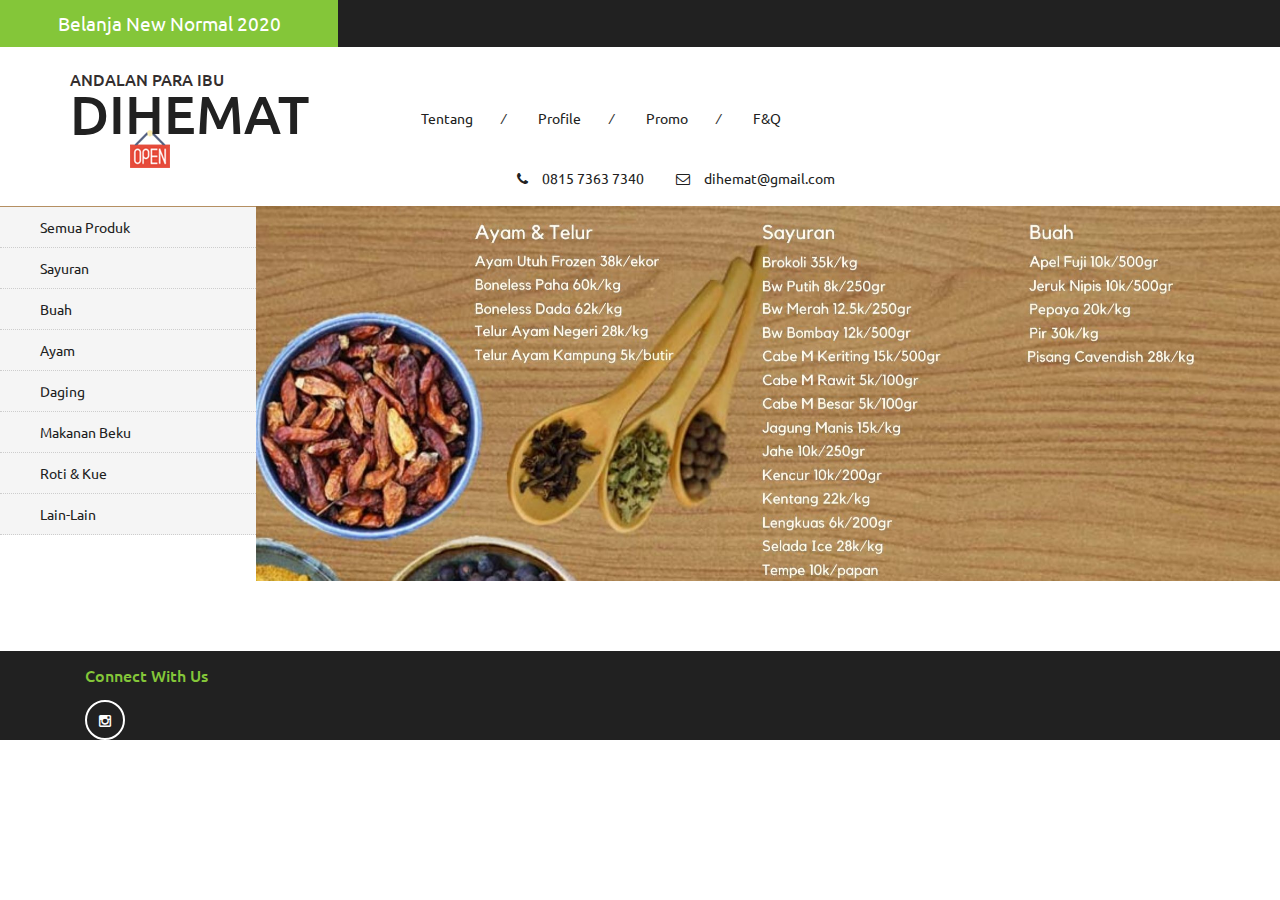
==== index.html @ ff2eb71a "master new" ====
<!--
author: W3layouts
author URL: http://w3layouts.com
License: Creative Commons Attribution 3.0 Unported
License URL: http://creativecommons.org/licenses/by/3.0/
-->
<!DOCTYPE html>
<html>
<head>
<title>Grocery Store a Ecommerce Online Shopping Category Flat Bootstrap Responsive Website Template | Home :: w3layouts</title>
<!-- for-mobile-apps -->
<meta name="viewport" content="width=device-width, initial-scale=1">
<meta http-equiv="Content-Type" content="text/html; charset=utf-8" />
<meta name="keywords" content="Grocery Store Responsive web template, Bootstrap Web Templates, Flat Web Templates, Android Compatible web template, 
Smartphone Compatible web template, free webdesigns for Nokia, Samsung, LG, SonyEricsson, Motorola web design" />
<script type="application/x-javascript"> addEventListener("load", function() { setTimeout(hideURLbar, 0); }, false);
		function hideURLbar(){ window.scrollTo(0,1); } </script>
<!-- //for-mobile-apps -->
<link href="css/bootstrap.css" rel="stylesheet" type="text/css" media="all" />
<link href="css/style.css" rel="stylesheet" type="text/css" media="all" />
<!-- font-awesome icons -->
<link href="css/font-awesome.css" rel="stylesheet" type="text/css" media="all" /> 
<!-- //font-awesome icons -->
<!-- js -->
<script src="js/jquery-1.11.1.min.js"></script>
<!-- //js -->
<link href='//fonts.googleapis.com/css?family=Ubuntu:400,300,300italic,400italic,500,500italic,700,700italic' rel='stylesheet' type='text/css'>
<link href='//fonts.googleapis.com/css?family=Open+Sans:400,300,300italic,400italic,600,600italic,700,700italic,800,800italic' rel='stylesheet' type='text/css'>
<!-- start-smoth-scrolling -->
<script type="text/javascript" src="js/move-top.js"></script>
<script type="text/javascript" src="js/easing.js"></script>
<script type="text/javascript">
	jQuery(document).ready(function($) {
		$(".scroll").click(function(event){		
			event.preventDefault();
			$('html,body').animate({scrollTop:$(this.hash).offset().top},1000);
		});
	});
</script>
<!-- start-smoth-scrolling -->
</head>
	
<body>
<!-- header -->
	<div class="agileits_header">
		<div class="w3l_offers">
			<a >Belanja New Normal 2020</a>
		</div>
		<div class="clearfix"> </div>
	</div>
<!-- script-for sticky-nav -->
	<script>
	$(document).ready(function() {
		 var navoffeset=$(".agileits_header").offset().top;
		 $(window).scroll(function(){
			var scrollpos=$(window).scrollTop(); 
			if(scrollpos >=navoffeset){
				$(".agileits_header").addClass("fixed");
			}else{
				$(".agileits_header").removeClass("fixed");
			}
		 });
		 
	});
	</script>
<!-- //script-for sticky-nav -->
	<div class="logo_products">
		<div class="container">
			<div class="w3ls_logo_products_left">
				<h1><a ><span>Andalan Para Ibu</span> DIHEMAT</a></h1>
			</div>
			<div class="w3ls_logo_products_left1">
				<ul class="special_items">
					<li><a href="tentang.html">Tentang</a><i>/</i></li>
					<li><a href="profile.html">Profile</a><i>/</i></li>
					<li><a href="promo.html">Promo</a><i>/</i></li>
					<li><a href="f&q.html">F&Q</a></li>
				</ul>
			</div>
			<div class="w3ls_logo_products_left1">
				<ul class="phone_email">
					<li><i class="fa fa-phone" aria-hidden="true"></i>0815 7363 7340</li>
					<li><i class="fa fa-envelope-o" aria-hidden="true"></i><a href="dihemat@gmail.com">dihemat@gmail.com</a></li>
				</ul>
			</div>
			<div class="clearfix"> </div>
		</div>
	</div>
<!-- //header -->
<!-- banner -->
	<div class="banner">
		<div class="w3l_banner_nav_left">
			<nav class="navbar nav_bottom">
			 <!-- Brand and toggle get grouped for better mobile display -->
			  <div class="navbar-header nav_2">
				  <button type="button" class="navbar-toggle collapsed navbar-toggle1" data-toggle="collapse" data-target="#bs-megadropdown-tabs">
					<span class="sr-only">Toggle navigation</span>
					<span class="icon-bar"></span>
					<span class="icon-bar"></span>
					<span class="icon-bar"></span>
				  </button>
			   </div> 
			   <!-- Collect the nav links, forms, and other content for toggling -->
				<div class="collapse navbar-collapse" id="bs-megadropdown-tabs">
					<ul class="nav navbar-nav nav_1">
						<li><a href="semuaProduk.html">Semua Produk</a></li>
						<li><a href="sayuran.html">Sayuran</a></li>
						<li><a href="buah.html">Buah</a></li>
						<li><a href="ayam.html">Ayam</a></li>
						<li><a href="daging.html">Daging</a></li>
						<li><a href="makananBeku.html">Makanan Beku</a></li>
						<li><a href="roti&Kue.html">Roti & Kue</a></li>
						<li><a href="lainLain.html">Lain-Lain</a></li>
					</ul>
				 </div><!-- /.navbar-collapse -->
			</nav>
		</div>
		<div class="w3l_banner_nav_right">
			<section class="slider">
				<div class="flexslider">
					<ul class="slides">
						<li>
							<div class="w3l_banner_nav_right_banner">
							</div>
						</li>
					</ul>
				</div>
			</section>
			<!-- flexSlider -->
				<link rel="stylesheet" href="css/flexslider.css" type="text/css" media="screen" property="" />
				<script defer src="js/jquery.flexslider.js"></script>
				<script type="text/javascript">
				$(window).load(function(){
				  $('.flexslider').flexslider({
					animation: "slide",
					start: function(slider){
					  $('body').removeClass('loading');
					}
				  });
				});
			  </script>
			<!-- //flexSlider -->
		</div>
		<div class="clearfix"></div>
	</div>
<!-- banner -->

<!-- top-brands -->

<!-- //top-brands -->
<!-- fresh-vegetables -->
	
<!-- //fresh-vegetables -->
<!-- newsletter -->

<!-- //newsletter -->
<!-- footer -->
	<div class="footer">
		<div class="container">
			<div class="agile_footer_grids">
				<div class="col-md-3 w3_footer_grid agile_footer_grids_w3_footer">
					<div class="w3_footer_grid_bottom">
						<h4>connect with us</h4>
						<ul class="agileits_social_icons">
							<li><a href="#" class="instagram"><i class="fa fa-instagram" aria-hidden="true"></i></a></li>
						</ul>
					</div>
				</div>
				<div class="clearfix"> </div>
			</div>
			<!-- <div class="wthree_footer_copy">
				<p>© 2016 Grocery Store. All rights reserved | Design by <a href="http://w3layouts.com/">W3layouts</a></p>
			</div> -->
		</div>
	</div>
<!-- //footer -->
<!-- Bootstrap Core JavaScript -->
<script src="js/bootstrap.min.js"></script>
<script>
$(document).ready(function(){
    $(".dropdown").hover(            
        function() {
            $('.dropdown-menu', this).stop( true, true ).slideDown("fast");
            $(this).toggleClass('open');        
        },
        function() {
            $('.dropdown-menu', this).stop( true, true ).slideUp("fast");
            $(this).toggleClass('open');       
        }
    );
});
</script>
<!-- here stars scrolling icon -->
	<script type="text/javascript">
		$(document).ready(function() {
			/*
				var defaults = {
				containerID: 'toTop', // fading element id
				containerHoverID: 'toTopHover', // fading element hover id
				scrollSpeed: 1200,
				easingType: 'linear' 
				};
			*/
								
			$().UItoTop({ easingType: 'easeOutQuart' });
								
			});
	</script>
<!-- //here ends scrolling icon -->
<script src="js/minicart.js"></script>
<script>
		paypal.minicart.render();

		paypal.minicart.cart.on('checkout', function (evt) {
			var items = this.items(),
				len = items.length,
				total = 0,
				i;

			// Count the number of each item in the cart
			for (i = 0; i < len; i++) {
				total += items[i].get('quantity');
			}

			if (total < 3) {
				alert('The minimum order quantity is 3. Please add more to your shopping cart before checking out');
				evt.preventDefault();
			}
		});

	</script>
</body>
</html>
---- css/style.css ----
/*--
Author: W3layouts
Author URL: http://w3layouts.com
License: Creative Commons Attribution 3.0 Unported
License URL: http://creativecommons.org/licenses/by/3.0/
--*/
html, body{
    font-size: 100%;
	font-family: 'Open Sans', sans-serif;
	background:#ffffff;
}
ul li,ol li{
	font-size:14px;
}
p{
	margin:0;
}
h1,h2,h3,h4,h5,h6,a{
	font-family:'Ubuntu', sans-serif !important;
	margin:0;
}
ul,label{
	margin:0;
	padding:0;
}
body a:hover{
	text-decoration:none;
}
/*-- header --*/
.fixed{
	position: fixed;
	top: 0;
	width: 100%;
	margin: 0 auto;
	left:0;
	z-index:9999;
}
span.glyphicon.glyphicon-shopping-cart.my-cart-icon.my-cart-icon-affix {
	position: relative !important;
}
.btn-danger {
    color: #fff;
    background-color: #FA1818;
    border-color: #FA1818;
}
.modal-dialog {
    width: 850px;
	margin:75px auto 30px;
}
.snipcart-thumb a {
    display: block;
    text-align: center;
}
.my-cart-icon-affix i {
    background: #84C639 !important;
}
.agile_top_brand_left_grid {
    position: relative;
    display: block;
}
i.badge.badge-notify.my-cart-badge {
    font-style: normal;
    background: #FA1818;
    font-size: 14px;
    position: absolute;
    top: -10px;
    right:-22px;
}
.product_list_header span {
    font-size: 1em;
    color: #fff;
	top: 1em;
}
input[type="submit"],#PPMiniCart .minicart-submit,.w3ls_vegetables ul li a,input[type="reset"],.agileinfo_mail_grid_left ul li a,.events_bottom_left2 ul li a,.w3ls_service_grids1_right a,ul.agileits_social_icons li a,.w3l_banner_nav_right_banner_pet a,.w3ls_w3l_banner_nav_right_grid_head_grid ul li a,.products-breadcrumb ul li a,.w3_footer_grid ul li a,.w3l_fresh_vegetables_grid ul li a,.wthree_footer_copy p a,.agile_top_brand_left_grid1 .button,.w3ls_logo_products_left1 ul.special_items li a,.w3ls_logo_products_left1 ul.phone_email li a{
	transition: .5s ease-in;
	-webkit-transition: .5s ease-in;
	-moz-transition: .5s ease-in;
	-o-transition: .5s ease-in;
	-ms-transition: .5s ease-in;
}
.agileits_header{
	background:#212121;
}
.w3l_offers{
	float:left;
}
.w3l_offers a{
	font-size: 1.2em;
    color: #fff;
    text-decoration: none;
    padding: .5em 3em;
    background: #84C639;
	display:block;
}
.w3l_search{
	float: left;
    width: 27%;
    margin:.1em 0 0em 10em;
}
.w3l_search input[type="text"]{
	outline: none;
    padding: 10px;
    color: #212121;
    font-size: 14px;
    width: 85%;
    background: #fff;
    border: 1px solid #999;
    float: left;
}
.w3l_search input[type="submit"]{
	outline: none;
    padding: 10px 0 9px;
    width: 15%;
    border: 1px solid;
    position: relative;
    background: url(../images/img-sp.png) no-repeat 14px 5px #FA1818;
}
.w3l_search input[type="submit"]:hover{
    background: url(../images/img-sp.png) no-repeat 14px 5px #84C639;
}
.w3l_header_right{
	float: left;
    padding-left: 10em;
}
.w3l_header_right ul li {
    list-style-type: none;
}
.w3l_header_right1{
	float:right;
}
.w3l_header_right1 h2 a{
	font-size: .74em;
    color: #fff;
    padding: .5em 1.5em;
    background: #FA1818;
    display: block;
	text-decoration:none;
}
ul.dropdown-menu.drp-mnu {
    right: 0;
    min-width: 130px;
    text-align: center;
    padding: 1.5em 0;
    margin: 0;
    left:auto;
}
ul.dropdown-menu.drp-mnu li:first-child{
	margin-bottom: .5em;
}
ul.dropdown-menu.drp-mnu li a {
    color: #999;
}
ul.dropdown-menu.drp-mnu li a i {
    padding-left: 1em;
}
.logo_products{
	padding:1.5em 0 1em;
}
.w3ls_logo_products_left{
	float:left;
	margin-right: 7em;
}
.w3ls_logo_products_left h1 a{
	font-size: 1.5em;
    color: #212121;
    text-decoration: none;
    text-transform: uppercase;
    display: block;
    background: url(../images/img-sp.png) no-repeat 54px 6px;
    line-height: 1;
    height: 97px;
}
.profile_details_drop a {
    display: block;
	padding-top:1em;
	font-size:1em;
	color:#fff;
}
.w3ls_logo_products_left h1 a span {
    font-size: .3em;
    display: block;
    color: #332e2e;
}
.w3ls_logo_products_left1{
	float: left;
	margin-top: 2.3em;
}
.w3ls_logo_products_left1 ul.phone_email li{
	display:inline-block;
	color:#212121;
	font-family: 'Ubuntu', sans-serif;
/*-- w3layouts --*/
	margin-right:2em;
}
.w3ls_logo_products_left1 ul.phone_email li a{
	color:#212121;
	text-decoration:none;
}
.w3ls_logo_products_left1 ul.phone_email li i{
	padding-right:1em;
}
.w3ls_logo_products_left1 ul.special_items li{
	display:inline-block;
}
.w3ls_logo_products_left1 ul.special_items li a{
	color:#212121;
	font-family: 'Ubuntu', sans-serif;
	text-decoration:none;
}
.w3ls_logo_products_left1 ul.special_items li a:hover,.w3ls_logo_products_left1 ul.phone_email li a:hover{
	color:#FA1818;
}
.w3ls_logo_products_left1 ul.special_items li i{
	padding:0 2em;
}
.w3ls_logo_products_left1:nth-child(3) {
    margin-left: 6em;
}
.sub{
    float:left;
}
.sub i {
    color: #84C639;
    font-size: 1em;
    padding: .5em .5em 0 0em;
}
.sub_jfk{
	float:right;
}
/*-- //header --*/
/*-- banner --*/
.navbar-collapse {
    padding: 0;
    box-shadow: none;
}
.navbar {
    margin-bottom: 0;
    border: none;
}
.w3l_banner_nav_left{
	float: left;
/*-- agileits --*/
    width: 20%;
    background: #f5f5f5;
}
.wthree_banner_bottom_left_grid_sub{
	float: left;
    width: 20%;
}
.wthree_banner_bottom_left_grid_sub1{
	float:right;
	width:80%;
}
.w3l_banner_nav_right{
	float:right;
	width:80%;
}
.navbar-nav > li {
    float: none;
}
.nav > li > a:hover, .nav > li > a:focus {
    background-color: #84C639;
    color: #fff;
}
.navbar-nav {
    float: none;
    margin: 0;
	border-top: 1px solid #B58F62;
}
.navbar-nav > li > a {
    color: #212121;
    padding:10px 0px 10px 40px;
    border-bottom: 1px dotted #CDCDCD;
}
.nav .open > a, .nav .open > a:hover, .nav .open > a:focus {
    background-color: #84C639;
    border: none;
}
.w3ls_vegetables_menu {
    left: 13%;
    border: none;
    padding: 1em;
}
.w3ls_vegetables ul li {
    list-style-type: none;
}
.w3ls_vegetables ul li:first-child {
    margin-bottom:.5em;
}
.w3ls_vegetables ul li a {
    color: #212121;
/*-- w3layouts --*/
    display: block;
    text-decoration: none;
}
.w3ls_vegetables ul li a:hover{
	color:#FA1818;
}
.w3l_banner_nav_right_banner1,.w3l_banner_nav_right_banner,.w3l_banner_nav_right_banner2{
	min-height:500px;
	text-align: right;
	padding:10em 17em 0 0;
	margin-bottom: 5em;
}
.w3l_banner_nav_right_banner{
	background:url(../images/1.jpg) no-repeat 0px 0px;
	background-size:cover;
	-webkit-background-size:cover;
	-moz-background-size:cover;
	-o-background-size:cover;
	-ms-background-size:cover;
}
.w3l_banner_nav_right_banner1{
	background:url(../images/2.jpg) no-repeat 0px 0px;
	background-size:cover;
	-webkit-background-size:cover;
	-moz-background-size:cover;
	-o-background-size:cover;
	-ms-background-size:cover;
}
.w3l_banner_nav_right_banner2{
	background:url(../images/3.jpg) no-repeat 0px 0px;
	background-size:cover;
	-webkit-background-size:cover;
	-moz-background-size:cover;
	-o-background-size:cover;
	-ms-background-size:cover;
}
.w3l_banner_nav_right_banner h3,.w3l_banner_nav_right_banner1 h3,.w3l_banner_nav_right_banner2 h3{
	font-size: 2em;
    color: #fff;
    font-weight: 300;
    text-transform: uppercase;
	margin-bottom: 1em;
}
.w3l_banner_nav_right_banner h3 span,.w3l_banner_nav_right_banner1 h3 span{
	display:block;
	font-weight:600;
	line-height:2em;
}
.w3l_banner_nav_right_banner2 h3 i{
/*-- agileits --*/
	display:block;
	font-weight:600;
	line-height:2em;
	color:#FA1818;
}
.more a{
	padding:10px 30px;
	background:#84C639;
	font-size:14px;
	text-transform:uppercase;
	font-weight:600;
	text-decoration:none;
	color:#fff;
	position:relative;
	display:block;
}
.more {
    width: 20%;
    text-align: center;
    margin-left:59em;
}
/* Saqui */
.button--saqui {
	overflow: hidden;
	-webkit-transition: background-color 0.3s ease-in, color 0.3s ease-in;
	transition: background-color 0.3s ease-in, color 0.3s ease-in;
}
.button--saqui.button--inverted {
	background: #fff;
	color: #37474f;
}
.button--saqui::after {
	content: attr(data-text);
	position: absolute;
	top: 0;
	left: 0;
	width: 100%;
	height: 100%;
	padding: 9px 30px;
    color: #FFFFFF;
	-webkit-transform-origin: -25% 50%;
	transform-origin: -25% 50%;
	-webkit-transform: rotate3d(0, 0, 1, 45deg);
	transform: rotate3d(0, 0, 1, 45deg);
	-webkit-transition: -webkit-transform 0.3s ease-in;
	transition: transform 0.3s ease-in;
}
.button--saqui.button--inverted::after {
	color: #fff;
}
.button--saqui:hover::after,
.button--saqui:hover {
	-webkit-transition-timing-function: ease-out;
	transition-timing-function: ease-out;
}
.button--saqui:hover {
	background-color: #FA1818;
	color: #656060;
}
.button--saqui.button--inverted:hover {
	background-color: #3f51b5;
	color: #3f51b5;
}
.button--saqui:hover::after {
	-webkit-transform: rotate3d(0, 0, 1, 0deg);
	transform: rotate3d(0, 0, 1, 0deg);
}
/*-- //banner --*/
/*-- banner_bottom --*/
.banner_bottom,.top-brands,.fresh-vegetables,.w3l_banner_nav_right_banner3_btm,.testimonials,.team,.newsletter-top-serv-btm,.w3ls_w3l_banner_nav_right_grid_sub{
	padding:5em 0 !important;
}
.wthree_banner_bottom_left {
    padding-left: 0;
}
.wthree_banner_bottom_left_grid{
	position:relative;
}
.wthree_banner_bottom_left_grid_pos{
	position: absolute;
    top: 15%;
    right: 5%;
}
.wthree_banner_bottom_left_grid_pos h4{
	font-size: 1.5em;
    color: #000000;
}
.wthree_banner_bottom_left_grid_pos h4 span{
	display: block;
    line-height: 1;
    width: 80px;
    height: 80px;
    background: #FA1818;
    color: #fff;
    border-radius: 50px;
    text-align: center;
    padding-top: 1.2em;
    margin: 0.5em auto 0;
}
.wthree_banner_btm_pos{
	width:100%;
	position:absolute;
	top:5%;
	padding: 0 2em;
}
.wthree_banner_btm_pos h3{
	text-transform:capitalize;
	font-size:1.5em;
	color:#212121;
	font-weight:300;
}
.wthree_banner_btm_pos h3 span{
	color: #84C639;
    font-weight: 600;
    display: block;
    line-height:1.8em;
    padding-left: 7em;
}
.wthree_banner_btm_pos h3 i{
	color: #FA1818;
    font-weight: 600;
    text-transform: uppercase;
    font-style: normal;
}
.wthree_banner_btm_pos1{
	position:absolute;
	top: 50%;
    left: 12%;
}
.wthree_banner_btm_pos1 h3{
	text-transform:uppercase;
	color:#212121;
	font-size:2em;
}
.wthree_banner_btm_pos1 h3 span{
	display: block;
    font-weight: 300;
    line-height: 1.5em;
    color: #FA1818;
}
/*-- //banner_bottom --*/
/*-- top-brands --*/
.tag {
    position: absolute;
    top: -1%;
    right: 10%;
}
.top-brands h3,.fresh-vegetables h3,.mail h3,.testimonials h3,.w3_login h3,.w3ls_w3l_banner_nav_right_grid h3,h3.title,.faq h3,.services h3,.about h3,.team h3,.events h3{
	text-align:center;
	color:#212121;
	padding-bottom:.5em;
	position:relative;
	font-size: 2.5em;
}
.top-brands h3:after,.fresh-vegetables h3:after,.mail h3:after,.w3_login h3:after,.testimonials h3:after,.w3ls_w3l_banner_nav_right_grid h3:after,h3.title:after,.faq h3:after,.services h3:after,.about h3:after,.team h3:after,.events h3:after{
	content: '';
    background: #FA1818;
    height: 2px;
    width: 8%;
    position: absolute;
    bottom: 0%;
    left: 46%;
}
.agile_top_brand_left_grid{
	background: #FFFFFF;
    padding: .5em;
    border: 1px solid #BEBEBE;
	position:relative;
}
.agile_top_brand_left_grid_pos{
	position:absolute;
	top:0%;
	left:0%;
}
.agile_top_brand_left_grid1{
	padding:1em;
	border:1px solid #D7D7D7;
}
.agile_top_brand_left_grid1 img{
	margin:0 auto;
}
.agile_top_brands_grids{
	margin:3em 0 0;
}
.top-brands{
    background: #f5f5f5;
}
.agile_top_brand_left_grid1 p{
	color:#212121;
	margin:1.5em 0 1em;
	line-height:1.5em;
	text-transform:capitalize;
	font-size:14px;
}
.agile_top_brand_left_grid1 h4,.agileinfo_single_right_snipcart h4{
	font-weight:600;
	font-size:1em;
	color:#212121;
}
.agile_top_brand_left_grid1 h4 span,.agileinfo_single_right_snipcart h4 span{
	font-weight:300;
	text-decoration:line-through;
	padding-left:1em;
}
/*-- cart --*/
.product_list_header {
    float: left;
    margin-left: 7em;
}
.snipcart-details {
    text-align: center;
	margin: 1.5em auto 1em;
    width:77%;
}
.btn-danger.my-cart-btn:focus {
    outline: none;
}
.snipcart-details input.button {
    font-size: 14px;
    color: #fff;
    background: #FA1818;
    text-decoration: none;
    position: relative;
    border: none;
    border-radius: 0;
    width: 100%;
    text-transform: uppercase;
    padding: .5em 0;
    outline: none;
}
.agile_top_brand_left_grid:hover .snipcart-details input.button,.snipcart-details input.button:hover{
    background: #84C639;
}
.product_list_header input.button {
    color: #fff;
    font-size: 14px;
    outline: none;
    text-transform: capitalize;
    padding: .5em 2.5em .5em 1em;
    border: 1px solid #84c639;
    margin: .35em 0 0;
    background: url(../images/cart.png) no-repeat 116px 9px;
}
#PPMiniCart form {
    width: 590px !important;
	padding: 10px 20px 40px !important;
	max-height:450px !important;
}
#PPMiniCart ul {
    width: 548px !important;
}
#PPMiniCart .minicart-item a {
    color: #212121 !important;
    font-size: 1em;
    display: block;
    margin-bottom: .5em;
    text-transform: capitalize;
}
#PPMiniCart .minicart-item {
    min-height:60px !important;
}
#PPMiniCart .minicart-attributes li {
    color: #999;
}
#PPMiniCart .minicart-remove {
    background: #fa1818 !important;
    border: 1px solid #fa1818 !important;
	opacity: 1 !important;
	outline:none;
}
#PPMiniCart .minicart-submit:hover{
	background:#84C639 !important;
	border-color: #5b951a !important;
}
#PPMiniCart .minicart-subtotal {
    padding-left: 25px !important;
	bottom: -17px !important;
}
#PPMiniCart {
    left: 44% !important;
}
.minicart-showing #PPMiniCart form{
    overflow-x: hidden;
    overflow-y: auto;
}
#PPMiniCart .minicart-footer {
    position: relative;
	width: 80%;
}
#PPMiniCart .minicart-submit {
    position: absolute;
    bottom: -28px!important;
    right: 0px!important;
    min-width: 153px;
    height: 33px;
    margin-right:6px;
    padding: 0 9px;
    border: 1px solid #84c639!important;
	background:#84c639!important;
	position: absolute;
    border-radius: 0px!important;
    color: #000;
    text-shadow:none!important;
    cursor: pointer;
}
#PPMiniCart .minicart-submit img {
    vertical-align: middle;
    padding: 4px 0 0 2px;
    display: none;
}
/*--/payment--*/
/*-- Pay-page --*/

.agileits_w3layouts_tab2 input[type="email"],.agileits_w3layouts_tab2 input[type="password"],.creditly-wrapper .form-control{
	display: block;
    width: 95.5%;
    padding: 15px 10px;
    font-size: 14px;
    color: #212121;
    background: #fff;
    border: 1px solid #e7e7e7;
    margin-bottom: 25px;
	outline:none;
}
.agileits_w3layouts_tab2 input[type="email"]:focus,.agileits_w3layouts_tab2 input[type="password"]:focus,.creditly-wrapper .form-control:focus {
  border-color: #66afe9;
  outline: 0;
}
.agileits_w3layouts_tab2 input[type="submit"] {
    display: block;
    position: relative;
    padding: 6px 50px 11px;
    letter-spacing: 3px;
    background: #1adeed;
    font-size: 1.5em;
    color: #fff;
    border: 1px solid #1adeed;
    outline: none;
    text-transform: uppercase;
	cursor:pointer;
}
.agileits_w3layouts_tab2 input[type="submit"]:hover{
	background: #fff;
    color: #212121;
	border: 1px solid #e7e7e7;
}
.agileinfo_main_grid_left_grid h3{
	font-size:1.3em;
	color:#fff;
}
.agileinfo_main_grid_left_grid ul{
	margin-top:1.5em;
}
.agileinfo_main_grid_left_grid ul li{
	display: inline-block;
    color: #fff;
    font-weight: bold;
    font-size: 2em;
    vertical-align: top;
}
.agileinfo_main_grid_left_grid ul li span{
	display:block;
	font-size:.5em;
	color:#999;
}
.agileinfo_main_grid_left_grid ul li:first-child{
	width: 70%;
	border-right:1px solid #999;
}
.agileinfo_main_grid_left_grid ul li:last-child{
	padding-left:1em;
	text-align:right;
}
.agile_amount{
	padding:1em 2em;
	background:#f71926;
}
.agile_amount h3{
	font-size:1.3em;
	color:#fff;
}
.agile_amount h4{
	font-size:2em;
	color:#fff;
	font-weight:bold;
}
.agile_amount p{
	font-size:1em;
	color:#1adeed;
	line-height:1.8em;
}


img.pp-img {
    width: 65%;
}
.tab-grid p {
    color: #8B8B8B;
    font-size: 0.95em;
    line-height: 1.8em;
    font-weight: 400;
    margin: 10px 0;
}
a.btn.btn-primary {
    background-color: #3a5795;
    font-family: 'Open Sans', sans-serif;
    color: #fff;
    border: none;
}



.vertical_post h5 {
    color: #212121;
    font-size: 18px;
    margin: 0 0 18px 0;
    letter-spacing: 1px;
}

.swit-radio label {
    font-size: 16px;
    color: #696969;
    padding: 0px 0 0 10px;
    font-weight: 100;
}
.radio_one:first-child {
    margin-left: 0;
    margin: 0;
}
.radio_one {
    padding-left: 22px;
    line-height: 28px;
    color: #404040;
    cursor: pointer;
}
.radio_one {
    position: relative;
    display: inline-block;
    margin-left: 15px;
}
.section_room_pay select {
    padding: 6px 10px;
    width: 33%;
    border: none;
    background: none;
    border: 1px solid #E6E4E4;
    color: #D2D1D1;
    outline: none;
    font-size: 16px;
    margin-bottom: 0;
    background: url(../images/arrow.png) no-repeat 96% center #ffffff;
    background-size: 4% !important;
    -webkit-appearance: none;
}
 select.form-control.option-w3ls {
    width: 100%;
    padding: 1em 1em 1em 1em;
    font-size: 0.8em;
    margin: 0.5em 0;
    outline: none;
    color: #212121;
    border: none;
    border: 1px solid #ccc;
    letter-spacing: 1px;
    text-align: left;
}
.checkout-right-basket span {
    margin-left: 1em;
}
.check_box_one {
    float: left;
    width: 22%;
    margin-bottom: 10px;
}
.vertical_post form input[type="submit"]:hover {
      background: #fa1818;
}
.vertical_post form input[type="submit"] {
     background: #84c639;
    color: #FFFFFF;
    text-align: center;
    padding: 10px 0;
    border: none;
    font-size: 16px;
    outline: none;
    width: 22%;
    cursor: pointer;
    font-weight: 600;
    margin-top: 30px;
    transition: 0.5s all;
    -webkit-transition: 0.5s all;
    -moz-transition: 0.5s all;
    -o-transition: 0.5s all;
    -ms-transition: 0.5s all;
}
.form-control {
    border-radius: 0;
}
.btn-primary {
    color: #fff;
    background-color: #84c639;
    border-color: #84c639;
    border-radius: 0;
}
button.submit.check_out{
    display: block;
    position: relative;
    padding: 11px 30px;
    letter-spacing: 1px;
    background: #84c639;
    font-size: 1.2em;
    color: #fff;
    font-weight: 500;
    border: none;
    outline: none;
    transition: 0.5s all;
    -webkit-transition: 0.5s all;
    -moz-transition: 0.5s all;
    -o-transition: 0.5s all;
    -ms-transition: 0.5s all;
    text-transform: uppercase;
}
/*-- //Pay-page --*/
/*-- //cart --*/
.column div.agile_top_brand_left_grid {
	position: relative;
	margin:0;
}
.agile_top_brand_left_grid figure {
	margin: 0;
	padding: 0;
	background:transparent;
	overflow: hidden;
	z-index: 0;
}
/* Shine */
.hover14 figure {
	position: relative;
}
.hover14 figure::before {
	position: absolute;
	top: 0;
	left: -75%;
	z-index: 2;
	display: block;
	content: '';
	width: 50%;
	height: 100%;
	background: -webkit-linear-gradient(left, rgba(255,255,255,0) 0%, rgba(255,255,255,.3) 100%);
	background: linear-gradient(to right, rgba(255,255,255,0) 0%, rgba(255,255,255,.3) 100%);
	-webkit-transform: skewX(-25deg);
	transform: skewX(-25deg);
}
.hover14 figure:hover::before,.top_brand_left:hover .hover14 figure::before{
	-webkit-animation: shine .75s;
	animation: shine .75s;
}
@-webkit-keyframes shine {
	100% {
		left: 125%;
	}
}
@keyframes shine {
	100% {
		left: 125%;
	}
}
/*-- //top-brands --*/
/*-- top-products --*/
.w3l_fresh_vegetables_grids{
	margin:3em 0 0;
	padding:1em 0em 1em 1em;
	background:#f5f5f5;
}
.w3l_fresh_vegetables_grid{
	padding-left:0;
}
.w3l_fresh_vegetables_grid ul li{
	list-style-type:none;
	margin-bottom:1.5em;
	color:#84C639;
}
.w3l_fresh_vegetables_grid ul li i{
	padding-right:1em;
}
.w3l_fresh_vegetables_grid ul li a{
	font-size:14px;
	text-transform:uppercase;
	color:#212121;
	text-decoration:none;
}
.w3l_fresh_vegetables_grid ul li a:hover{
	color:#84C639;
}
.w3l_fresh_vegetables_grid2{
	padding: 1em;
	background:#fff;
}
.w3l_fresh_vegetables_grid1_rel{
	position:relative;
}
.w3l_fresh_vegetables_grid1_rel_pos {
    position: absolute;
    top: 0;
    right: 5%;
}
.w3l_fresh_vegetables_grid1_rel_pos {
    position: absolute;
    top: 10%;
    right: 10%;
}
.m1 {
    margin-left: 0 !important;
    width: 100% !important;
}
.w3l_fresh_vegetables_grid1_bottom {
    margin: 1em 0 0;
	position:relative;
}
.w3l_fresh_vegetables_grid1_bottom_pos{
	position:absolute;
	bottom:5%;
	left:10%;
}
.w3l_fresh_vegetables_grid1_bottom_pos h5{
	font-size: 1.3em;
    color: #fff;
    font-weight: 600;
    width: 100px;
    height: 100px;
    text-align: center;
    background: #FA1818;
    border-radius: 50%;
    padding: 1.1em 0 0;
    line-height: 1.3em;
}
.agileinfo_breaking_news {
    float: right;
    width: 10%;
}
.agileinfo_marquee {
    width: 90%;
    float: left;
    padding: .8em 0 0px;
	text-align:right;
}
.agileinfo_breaking_news span{
    background: url(../images/img-sp.png) no-repeat 1px -116px;
    display: block;
    width: 50px;
    height: 50px;
    margin: 0 auto;
}
.w3l_fresh_vegetables_grid_right{
	padding:0;
}
.agileinfo_marquee h4{
	text-transform:capitalize;
	font-size:1.2em;
	color:#212121;
	line-height:1.5em;
}
.agileinfo_move_text {
    margin: 1em 0 0;
}
.agileinfo_marquee h4 span {
    color: #FA1818;
}
/*-- //top-products --*/
/*-- newsletter --*/
.newsletter{
	padding:3em 0;
	background:#FA1818;
}
.w3agile_newsletter_left{
	float: left;
    width: 35%;
    text-align: right;
}
.w3agile_newsletter_left h3{
	text-transform: capitalize;
    font-size: 1.2em;
    color: #fff;
    margin: .5em 0 0;
}
.w3agile_newsletter_right{
	float: left;
    width: 50%;
    margin-left: 2em;
}
.w3agile_newsletter_right input[type="email"]{
	outline: none;
    padding: 10px;
    background: none;
    border: 1px solid #E6E6E6;
    font-size: 14px;
    color: #fff;
    width: 74%;
    float: left;
}
.w3agile_newsletter_right input[type="submit"]{
	outline: none;
    padding: 10px 0;
    background: #fff;
    border: 1px solid #fff;
    font-size: 14px;
    color: #FA1818;
    width: 25.7%;
    text-transform: uppercase;
}
.w3agile_newsletter_right input[type="submit"]:hover{
	background:#84C639;
	border: 1px solid #84C639;
	color:#fff;
}
/*-- //newsletter --*/
/*-- footer --*/
.footer{
	/*padding:4em 0;*/
	background:#212121;
}
.w3_footer_grid h3{
	font-size:1.2em;
	color:#fff;
	text-transform:uppercase;
	margin-bottom:2em;
}
.w3_footer_grid ul.w3_footer_grid_list li{
	list-style-type: none;
    margin-bottom: 1.5em;
    padding-left: 2em;
    background: url(../images/img-sp.png) no-repeat -14px -193px;
}
.w3_footer_grid ul.w3_footer_grid_list li a{
	color:#999;
	text-decoration:none;
	text-transform:capitalize;
}
.w3_footer_grid ul.w3_footer_grid_list li a:hover{
	color:#fff;
}
.agile_footer_grids{
	padding:1em 0 0;
}
.w3_footer_grid_bottom h4,.w3_footer_grid_bottom h5{
	text-transform:capitalize;
	font-size:1em;
	margin-bottom:1em;
}
.w3_footer_grid_bottom h4{
	color:#84C639;
}
.w3_footer_grid_bottom h5{
	color:#fff;
}
.agileits_social_icons li{
	display:inline-block;
}
.agileits_social_icons li a{
	border: 2px solid #fff;
    border-radius: 20px;
    -webkit-border-radius: 20px;
    -moz-border-radius: 20px;
    -o-border-radius: 20px;
    -ms-border-radius: 20px;
    color: #fff;
    width: 40px;
    height: 40px;
    display: block;
    text-align: center;
}
.agileits_social_icons li a i {
    padding: 0.8em 0 0;
}
.agileits_social_icons li a.facebook:hover{
	background:#3b5998;
	border-color:#3b5998;
}
.agileits_social_icons li a.twitter:hover{
	background:#55acee;
	border-color:#55acee;
}
.agileits_social_icons li a.google:hover{
	background:#dd4b39;
	border-color:#dd4b39;
}
.agileits_social_icons li a.instagram:hover{
	background:#833ab4;
	border-color:#833ab4;
}
.agileits_social_icons li a.dribbble:hover{
	background:#ea4c89;
	border-color:#ea4c89;
}
.w3_footer_grid ul.w3_footer_grid_list1 li i {
    color: #84C639;
}
.w3_footer_grid ul.w3_footer_grid_list1 li span {
    margin-left: 2em;
    display: block;
}
.w3_footer_grid ul.w3_footer_grid_list1 li a {
    color: #fff;
    text-decoration: none;
}
.w3_footer_grid ul.w3_footer_grid_list1 li label{
	color:#FA1818;
	padding-right:1em;
}
.w3_footer_grid ul.w3_footer_grid_list1 li{
	list-style-type: none;
    margin-bottom: 1.5em;
    color: #999;
    line-height: 1.8em;
}
.w3_footer_grid ul.w3_footer_grid_list1 li a:hover{
	color:#999;
}
.wthree_footer_copy{
	margin: 4em 0 0;
    padding: 3em 0 0;
    text-align: center;
    border-top: 1px solid #3A3A3A;
}
.wthree_footer_copy p{
	font-size:14px;
	color:#999;
	line-height:1.8em;
}
.wthree_footer_copy p a{
	color:#fff;
	text-decoration:none;
}
.wthree_footer_copy p a:hover{
	color:#FA1818;
}
/*-- //footer --*/
/*-- to-top --*/
#toTop {
	display: none;
	text-decoration: none;
	position: fixed;
	bottom: 20px;
	right: 2%;
	overflow: hidden;
	z-index: 999; 
	width: 32px;
	height: 32px;
	border: none;
	text-indent: 100%;
	background: url(../images/arrow.png) no-repeat 0px 0px;
}
#toTopHover {
	width: 32px;
	height: 32px;
	display: block;
	overflow: hidden;
	float: right;
	opacity: 0;
	-moz-opacity: 0;
	filter: alpha(opacity=0);
}
/*-- //to-top --*/
/*-- products-breadcrumb --*/
.products-breadcrumb{
	padding:1em 0;
	background:#84C639;
}
.products-breadcrumb ul li{
	display:inline-block;
	color:#212121;
	font-family:'Ubuntu', sans-serif !important;
}
.products-breadcrumb ul li span{
	padding:0 2em;
}
.products-breadcrumb ul li a{
	color:#fff;
	text-decoration:none;
}
.products-breadcrumb ul li a:hover{
	color:#FA1818;
}
.products-breadcrumb ul li i {
    padding-right: 1em;
	color:#FA1818;
}
/*-- //products-breadcrumb --*/
/*-- products --*/
.w3l_banner_nav_right_banner3,.w3l_banner_nav_right_banner4,.w3l_banner_nav_right_banner5,.w3l_banner_nav_right_banner6,.w3l_banner_nav_right_banner7,.w3l_banner_nav_right_banner8,.w3l_banner_nav_right_banner9,.w3l_banner_nav_right_banner10{
	min-height:300px;
	padding-top: 7em;
}
.w3l_banner_nav_right_banner3{
	background:url(../images/12.jpg) no-repeat 0px 0px;
	background-size:cover;
	-webkit-background-size:cover;
	-moz-background-size:cover;
	-o-background-size:cover;
	-ms-background-size:cover;
}
.w3l_banner_nav_right_banner4{
	background:url(../images/16.jpg) no-repeat 0px 0px;
	background-size:cover;
	-webkit-background-size:cover;
	-moz-background-size:cover;
	-o-background-size:cover;
	-ms-background-size:cover;
}
.w3l_banner_nav_right_banner5{
	background:url(../images/17.jpg) no-repeat 0px 0px;
	background-size:cover;
	-webkit-background-size:cover;
	-moz-background-size:cover;
	-o-background-size:cover;
	-ms-background-size:cover;
}
.w3l_banner_nav_right_banner6{
	background:url(../images/21.jpg) no-repeat 0px 0px;
	background-size:cover;
	-webkit-background-size:cover;
	-moz-background-size:cover;
	-o-background-size:cover;
	-ms-background-size:cover;
}
.w3l_banner_nav_right_banner7{
	background:url(../images/25.jpg) no-repeat 0px 0px;
	background-size:cover;
	-webkit-background-size:cover;
	-moz-background-size:cover;
	-o-background-size:cover;
	-ms-background-size:cover;
}
.w3l_banner_nav_right_banner8{
	background:url(../images/26.jpg) no-repeat 0px 0px;
	background-size:cover;
	-webkit-background-size:cover;
	-moz-background-size:cover;
	-o-background-size:cover;
	-ms-background-size:cover;
}
.w3l_banner_nav_right_banner9{
	background:url(../images/27.jpg) no-repeat 0px 0px;
	background-size:cover;
	-webkit-background-size:cover;
	-moz-background-size:cover;
	-o-background-size:cover;
	-ms-background-size:cover;
}
.w3l_banner_nav_right_banner10{
	background:url(../images/28.jpg) no-repeat 0px 0px;
	background-size:cover;
	-webkit-background-size:cover;
	-moz-background-size:cover;
	-o-background-size:cover;
	-ms-background-size:cover;
}
.w3l_banner_nav_right_banner3 h3,.w3l_banner_nav_right_banner4 h3,.w3l_banner_nav_right_banner5 h3,.w3l_banner_nav_right_banner6 h3,.w3l_banner_nav_right_banner7 h3,.w3l_banner_nav_right_banner8 h3,.w3l_banner_nav_right_banner9 h3,.w3l_banner_nav_right_banner10 h3{
	font-size: 2em;
    color: #FA1818;
    text-transform: capitalize;
    padding: .3em .5em;
    background: #fff;
    width: 37%;
    margin-left: 10em;
    font-weight: 300;
    text-align: center;
	position:relative;
}
.w3l_banner_nav_right_banner3 span,.w3l_banner_nav_right_banner4 span,.w3l_banner_nav_right_banner5 span,.w3l_banner_nav_right_banner6 span,.w3l_banner_nav_right_banner7 span,.w3l_banner_nav_right_banner8 span,.w3l_banner_nav_right_banner9 span,.w3l_banner_nav_right_banner10 span{
	background: url(../images/img-sp.png) no-repeat 1px -116px;
    display: block;
    width: 50px;
    height: 50px;
    position: absolute;
    right: -3%;
    top: -55%;
}
.blink_me {
    -webkit-animation-name: blinker;
    -webkit-animation-duration: 2s;
    -webkit-animation-timing-function: linear;
    -webkit-animation-iteration-count: infinite;
    
    -moz-animation-name: blinker;
    -moz-animation-duration: 2s;
    -moz-animation-timing-function: linear;
    -moz-animation-iteration-count: infinite;
    
    animation-name: blinker;
    animation-duration: 2s;
    animation-timing-function: linear;
    animation-iteration-count: infinite;
}

@-moz-keyframes blinker {  
    0% { opacity: 1.0; }
    50% { opacity: 0.0; }
    100% { opacity: 1.0; }
}

@-webkit-keyframes blinker {  
    0% { opacity: 1.0; }
    50% { opacity: 0.0; }
    100% { opacity: 1.0; }
}

@keyframes blinker {  
    0% { opacity: 1.0; }
    50% { opacity: 0.0; }
    100% { opacity: 1.0; }
}
.w3ls_w3l_banner_nav_right_grid1{
	margin:3em 0 0 0em;
}
.w3ls_w3l_banner_nav_right_grid1 h6{
	text-transform: uppercase;
    color: #212121;
    font-size: 1.5em;
    margin-bottom: 1.5em;
}
.checkout-right h4,.address_form_agile h4{
    text-transform: uppercase;
    color: #212121;
    font-size: 1.5em;
    margin-bottom: 1.5em;
}
.address_form_agile h4{
	font-size: 1.2em;
}
.w3l_agile_top_brand_left_grid{
	margin:0 !important;
}
.w3l_banner_nav_right_banner3_btml{
	padding-left:0;
}
.w3l_banner_nav_right_banner3_btml h4{
	font-size:1.5em;
	color:#212121;
	margin:1em 0;
}
.checkout-right {
    margin-top: 3em;
}
.w3l_banner_nav_right_banner3_btml ol {
    padding-left: 1em;
}
.w3l_banner_nav_right_banner3_btml ol li{
	color:#999;
	margin-bottom:1em;
	text-transform:capitalize;
}
.view-tenth img {
   -webkit-transform: scaleY(1);
   -moz-transform: scaleY(1);
   -o-transform: scaleY(1);
   -ms-transform: scaleY(1);
   transform: scaleY(1);
   -webkit-transition: all 0.7s ease-in-out;
   -moz-transition: all 0.7s ease-in-out;
   -o-transition: all 0.7s ease-in-out;
   -ms-transition: all 0.7s ease-in-out;
   transition: all 0.7s ease-in-out;
}
.view-tenth .mask {
	background-color: #FA1818;
    -webkit-transition: all 0.5s linear;
    -moz-transition: all 0.5s linear;
    -o-transition: all 0.5s linear;
    -ms-transition: all 0.5s linear;
    transition: all 0.5s linear;
    -ms-filter: "progid: DXImageTransform.Microsoft.Alpha(Opacity=0)";
    filter: alpha(opacity=0);
    opacity: 0;
    width: 100%;
    height: 100%;
}
.view-tenth h4 {
   border-bottom: 1px solid rgba(0, 0, 0, 0.3);
   background: transparent;
   margin: 20px 40px 0px 40px;
   -webkit-transform: scale(0);
   -moz-transform: scale(0);
   -o-transform: scale(0);
   -ms-transform: scale(0);
   transform: scale(0);
   color: #333;
   -webkit-transition: all 0.5s linear;
   -moz-transition: all 0.5s linear;
   -o-transition: all 0.5s linear;
   -ms-transition: all 0.5s linear;
   transition: all 0.5s linear;
   -ms-filter: "progid: DXImageTransform.Microsoft.Alpha(Opacity=0)";
   filter: alpha(opacity=0);
   opacity: 0;
}
.view-tenth p {
   color: #333;
   -ms-filter: "progid: DXImageTransform.Microsoft.Alpha(Opacity=0)";
   filter: alpha(opacity=0);
   opacity: 0;
   -webkit-transform: scale(0);
   -moz-transform: scale(0);
   -o-transform: scale(0);
   -ms-transform: scale(0);
   transform: scale(0);
   -webkit-transition: all 0.5s linear;
   -moz-transition: all 0.5s linear;
   -o-transition: all 0.5s linear;
   -ms-transition: all 0.5s linear;
   transition: all 0.5s linear;
}
.view-tenth:hover img,.w3l_banner_nav_right_banner3_btml:hover .view-tenth img{
   -webkit-transform: scale(10);
   -moz-transform: scale(10);
   -o-transform: scale(10);
   -ms-transform: scale(10);
   transform: scale(10);
   -ms-filter: "progid: DXImageTransform.Microsoft.Alpha(Opacity=0)";
   filter: alpha(opacity=0);
   opacity: 0;
}
.view-tenth:hover .mask,.w3l_banner_nav_right_banner3_btml:hover .view-tenth .mask{
   -ms-filter: "progid: DXImageTransform.Microsoft.Alpha(Opacity=100)";
   filter: alpha(opacity=100);
   opacity: 1;
}
.view-tenth:hover h4,.view-tenth:hover p,.w3l_banner_nav_right_banner3_btml:hover .view-tenth h4,.w3l_banner_nav_right_banner3_btml:hover .view-tenth p{
   -webkit-transform: scale(1);
   -moz-transform: scale(1);
   -o-transform: scale(1);
   -ms-transform: scale(1);
   transform: scale(1);
   -ms-filter: "progid: DXImageTransform.Microsoft.Alpha(Opacity=100)";
   filter: alpha(opacity=100);
   opacity: 1;
}
.view {
   overflow: hidden;
   position: relative;
   text-align: center;
}
.view .mask,.view .content {
   position: absolute;
   overflow: hidden;
   top: 0;
   left: 0;
}
.view img {
   display: block;
   position: relative;
   margin: 0 auto;
}
.view h4 {
   text-transform: uppercase;
   color: #fff;
   text-align: center;
   position: relative;
   font-size: 17px;
   padding: 10px;
   background: rgba(0, 0, 0, 0.8);
   margin:5em 0 0;
}
.view p {
	font-style: italic;
    font-size: 14px;
    position: relative;
    color: #fff;
    padding: 10px 45px 0px;
    text-align: center;
    line-height: 1.8em;
}
/*-- //products --*/
/*-- vegetables --*/
.w3l_fruit{
	margin-bottom:2em !important;
}
/*-- //vegetables --*/
/*-- kitchen --*/
.w3ls_w3l_banner_nav_right_grid_head h6{
	font-size:1.5em;
	text-transform:uppercase;
	color:#212121;
}
.w3ls_w3l_banner_nav_right_grid_head_grid {
    padding-left: 0;
}
.w3ls_w3l_banner_nav_right_grid_head_grids {
    margin: 3em 0 0;
}
.w3ls_w3l_banner_nav_right_grid_head_grid h4{
	text-transform:capitalize;
	font-size:1.2em;
	color:#212121;
	margin:1em 0;
}
.w3ls_w3l_banner_nav_right_grid{
	padding:0 0 5em;
}
.w3ls_w3l_banner_nav_right_grid_head_grid ul li{
	list-style-type:none;
	margin-bottom:.5em;
}
.w3ls_w3l_banner_nav_right_grid_head_grid ul li a{
	color:#999;
	text-decoration:none;
}
.w3ls_w3l_banner_nav_right_grid_head_grid ul li a:hover{
	color:#212121;
}
/*-- //kitchen --*/
/*--Typography--*/
.well {
    font-weight: 300;
    font-size: 14px;
}
.list-group-item {
    font-weight: 300;
    font-size: 14px;
}
li.list-group-item1 {
    font-size: 14px;
    font-weight: 300;
}
.typo p {
    margin: 0;
    font-size: 14px;
    font-weight: 300;
}
.show-grid [class^=col-] {
    background: #fff;
	text-align: center;
	margin-bottom: 10px;
	line-height: 2em;
	border: 10px solid #f0f0f0;
}
.show-grid [class*="col-"]:hover {
	background: #e0e0e0;
}
.grid_3{
	margin-bottom:2em;
}
.xs h3, h3.m_1{
	color:#000;
	font-size:1.7em;
	font-weight:300;
	margin-bottom: 1em;
}
.grid_3 p{
	color: #999;
	font-size: 0.85em;
	margin-bottom: 1em;
	font-weight: 300;
}
.grid_4{
	background:none;
	margin-top:50px;
}
.label {
	font-weight: 300 !important;
	border-radius:4px;
}  
.grid_5{
	background:none;
	padding:2em 0;
}
.grid_5 h3, .grid_5 h2, .grid_5 h1, .grid_5 h4, .grid_5 h5, h3.hdg, h3.bars {
	margin-bottom: 1em;
    color:#FA1818;
}
.table > thead > tr > th, .table > tbody > tr > th, .table > tfoot > tr > th, .table > thead > tr > td, .table > tbody > tr > td, .table > tfoot > tr > td {
	border-top: none !important;
}
.tab-content > .active {
	display: block;
	visibility: visible;
}
.pagination > .active > a, .pagination > .active > span, .pagination > .active > a:hover, .pagination > .active > span:hover, .pagination > .active > a:focus, .pagination > .active > span:focus {
	z-index: 0;
}
.badge-primary {
	background-color: #03a9f4;
}
.badge-success {
	background-color: #8bc34a;
}
.badge-warning {
	background-color: #ffc107;
}
.badge-danger {
	background-color: #e51c23;
}
.grid_3 p{
	line-height: 2em;
	color: #888;
	font-size: 0.9em;
	margin-bottom: 1em;
	font-weight: 300;
}
.bs-docs-example {
	margin: 1em 0;
}
section#tables  p {
	margin-top: 1em;
}
.tab-container .tab-content {
	border-radius: 0 2px 2px 2px;
	border: 1px solid #e0e0e0;
	padding: 16px;
	background-color: #ffffff;
}
.table td, .table>tbody>tr>td, .table>tbody>tr>th, .table>tfoot>tr>td, .table>tfoot>tr>th, .table>thead>tr>td, .table>thead>tr>th {
	padding: 15px!important;
}
.table > thead > tr > th, .table > tbody > tr > th, .table > tfoot > tr > th, .table > thead > tr > td, .table > tbody > tr > td, .table > tfoot > tr > td {
	font-size: 0.9em;
	color: #999;
	border-top: none !important;
}
.tab-content > .active {
	display: block;
	visibility: visible;
}
.label {
	font-weight: 300 !important;
}
.label {
	padding: 4px 6px;
	border: none;
	text-shadow: none;
}
.nav-tabs {
	margin-bottom: 3em;
}
.alert {
	font-size: 0.85em;
}
h1.t-button,h2.t-button,h3.t-button,h4.t-button,h5.t-button {
	line-height:2em;
	margin-top:0.5em;
	margin-bottom: 0.5em;
}
li.list-group-item1 {
	line-height: 2.5em;
}
.input-group {
	margin-bottom: 20px;
}
.in-gp-tl{
	padding:0;
}
.in-gp-tb{
	padding-right:0;
}
.list-group {
	margin-bottom: 48px;
}
ol {
	margin-bottom: 44px;
}
h2.typoh2{
    margin: 0 0 10px;
}
@media (max-width:768px){
	.grid_5 {
		padding: 0 0 1em;
	}
	.grid_3 {
		margin-bottom: 0em;
	}
}
@media (max-width:640px){
	h1, .h1, h2, .h2, h3, .h3 {
		margin-top: 0px;
		margin-bottom: 0px;
	}
	.grid_5 h3, .grid_5 h2, .grid_5 h1, .grid_5 h4, .grid_5 h5, h3.hdg, h3.bars {
		margin-bottom: .5em;
	}
	.progress {
		height: 10px;
		margin-bottom: 10px;
	}
	ol.breadcrumb li,.grid_3 p,ul.list-group li,li.list-group-item1 {
		font-size: 14px;
	}
	.breadcrumb {
		margin-bottom: 10px;
	}
	.well {
		font-size: 14px;
		margin-bottom: 10px;
	}
	h2.typoh2 {
		font-size: 1.5em;
	}
	.label {
		font-size: 60%;
	}
}
@media (max-width:480px){
	.table h1 {
		font-size: 26px;
	}
	.table h2 {
		font-size: 23px;
	}
	.table h3 {
		font-size: 20px;
	}
	.label {
		font-size: 53%;
	}
	.alert,p {
		font-size: 14px;
	}
	.pagination {
		margin: 20px 0 0px;
	}
}
@media (max-width: 320px){
	.grid_4 {
		margin-top: 18px;
	}
	h3.title {
		font-size: 1.6em;
	}
	.alert, p,ol.breadcrumb li, .grid_3 p,.well, ul.list-group li, li.list-group-item1,a.list-group-item {
		font-size: 13px;
	}
	.alert {
		padding: 10px;
		margin-bottom: 10px;
	}
	ul.pagination li a {
		font-size: 14px;
		padding: 5px 11px;
	}
	.list-group {
		margin-bottom: 10px;
	}
	.well {
		padding: 10px;
	}
	.nav > li > a {
		font-size: 14px;
	}
	table.table.table-striped,.table-bordered,.bs-docs-example {
		display: none;
	}
}
.typo,.privacy,.faq,.services,.events,.mail,.agileinfo_single,.w3_login{
    padding: 5em;
}
/*--//Typography --*/
/*-- pet-food --*/
.w3l_banner_nav_right_banner9 h4{
	font-size: 2em;
    color: #212121;
    line-height: 1.5em;
}
.w3l_banner_nav_right_banner_pet {
    padding:4.5em 0 0 4em !important;
}
.w3l_banner_nav_right_banner_pet p{
	margin:0 0 2em;
	font-size:14px;
	color:#fff;
	line-height:1.8em;
}
.w3l_banner_nav_right_banner_pet a,.w3ls_service_grids1_right a{
	padding:10px 30px;
	font-size:1em;
	text-transform:uppercase;
	color:#fff;
	background:#FA1818;
	text-decoration:none;
}
.w3l_banner_nav_right_banner_pet a:hover,.w3ls_service_grids1_right a:hover{
	background:#84C639;
}
/*-- //pet-food --*/
/*-- privacy --*/
.privacy1-grid,.privacy2-grid{
	margin:3em 0 0;
}
.privacy1-grid ul{
	margin-bottom:2em;
}
.privacy1-grid ul li{
	display: inline-block;
    font-size: 1.2em;
    color: #212121;
    margin-bottom: 1em;
}
.privacy1-grid ul li i{
	color:#84C639;
	top: -.5em;
}
.privacy1-grid ul li span,.privacy2-grid1 p{
	display:block;
	font-size:14px;
	color:#999;
	line-height:1.8em;
}
.privacy1-grid ul {
    padding: 0 2em 1em;
    border-bottom: 1px solid #E1E1E1;
}
.privacy2-grid1{
	padding:0 2em;
}
.privacy1-grid ul li:nth-child(1) {
    margin-right: 2em;
}
.privacy1-grid ul:nth-child(4){
	padding-bottom:0;
	border-bottom:none;
	margin-bottom:0;
}
.privacy1:nth-child(2){
	margin:3em 0 0;
}
.privacy2-grid1 h4{
	font-size: 1.5em;
    color: #84C639;
    margin: 0 0 1em;
    line-height: 1.5em;
    text-transform: capitalize;
    font-weight: 300;
}
.privacy2-grid1 h5{
	font-size: 1.2em;
    color: #212121;
    margin: 0 0 1em;
    text-transform: capitalize;
}
.privacy2-grid1-sub:nth-child(2){
	margin:2em 0;
}
.privacy1 h3 {
    font-size: 1.5em;
    color: #FA1818;
    text-transform: uppercase;
    font-weight: 300;
    letter-spacing: 3px;
    padding-bottom: .5em;
    position: relative;
}
.privacy1 h3:after{
	content:'';
	position:absolute;
	bottom:0%;
	left:0%;
	background:#212121;
	height:2px;
	width:10%;
}
.privacy2-grid1-sub {
    margin: 2em 0 0;
}
/*-- //privacy --*/
/*-- faq --*/
.pa_italic i {
    left: -1em;
	font-size: 11px;
}
.pa_italic span {
    display: none;
}
.collapsed span {
    display: inline-block;
    left: -1em;
	font-size: 11px;
}
.collapsed i {
    display: none;
}
.panel-heading {
    padding:30px 15px;
}
.panel-title > a{
    font-size: 1em;
    color:#212121;
    text-transform: capitalize;
	text-decoration: none;
}
.panel-default {
    border-color: #FFF;
	background: #f5f5f5;
}
.panel-default > .panel-heading {
    border-color: #FFF;
	color:#212121;
    background-color: #fff;
}
.panel-body {
    padding: 2em;
    font-size: 14px;
    line-height: 2em;
    color: #999;
}
a.pa_italic label {
    cursor: pointer;
	font-weight:500;
}
a.pa_italic:focus {
    outline: none;
    text-decoration: none;
}
.panel-default > .panel-heading + .panel-collapse > .panel-body {
    border-top-color: transparent;
}
.w3l_panel_group_faq{
	margin:3em 0 0;
}
/*-- //faq --*/
/*-- services --*/
.w3ls_service_grid_left h4{
	text-transform:uppercase;
	font-size:1.5em;
	color:#212121;
	padding-bottom:.5em;
	position:relative;
}
.w3ls_service_grid_left h4:after{
	content:'';
	position:absolute;
	bottom:0%;
	left:0%;
	background:#84C639;
	height:2px;
	width:30%;
}
.w3ls_service_grid_left p{
	font-size:14px;
	color:#999;
	line-height:2em;
	margin:1.5em 0 0;
}
.w3ls_service_grids {
    margin: 3em 0;
}
.w3ls_service_grid_right_1 {
    padding-right: 0;
}
.w3ls_service_grids1_right ul li{
	list-style-type:none;
	margin-bottom:1.5em;
	color:#212121;
	text-transform:capitalize;
}
.w3ls_service_grids1_right ul li i{
	padding-right:1em;
	color:#84C639;
}
.w3ls_service_grids1_left img {
    margin: 0 auto;
}
.w3ls_service_grids1_right ul{
	padding-bottom:2em;
}
.services-bottom{
	background:url(../images/2.jpg) no-repeat 0px 0px;
	background-size:cover;
	-webkit-background-size:cover;
	-moz-background-size:cover;
	-o-background-size:cover;
	-ms-background-size:cover;
	min-height:300px;
	padding:3em 0;
}
.about_counter_left {
    text-align: center;
}
.about_counter_left i{
    font-size: 1.5em;
    color: #fff;
    width: 100px;
    height: 100px;
    border: 2px solid #fff;
    border-radius: 60px;
    padding-top: 1.4em;
    background: #84C639;
}
.about_counter_left p{
	font-size: 2.5em;
    font-weight: bold;
    color: #fff;
    margin: 0.5em 0 0em;
}
.about_counter_left h3{
	color: #fff;
    font-size: 1.3em;
    margin: .5em 0 0;
}
.wthree_news_top_serv_btm_grid_icon i{
	font-size: 2.5em;
    color: #FA1818;
}
.wthree_news_top_serv_btm_grid h3{
	font-size:1.2em;
	color:#212121;
	text-transform:capitalize;
	margin:2em 0 1em;
}
.wthree_news_top_serv_btm_grid p{
	font-size:14px;
	color:#999;
	line-height:2em;
}
p.animi{
	font-size:14px;
	color:#999;
	line-height:2em;
	margin:1em 0 0;
}
.agile_about_grid_left ol li{
	color:#212121;
	margin-bottom:1.5em;
}
.agile_about_grid_left ol {
    margin: 0;
}
.agile_about_grids {
    margin: 3em 0 0;
}
/*-- //services --*/
/*-- team --*/
.team{
	background:#f5f5f5;
}
.agileits_team_grids{
	margin:3em 0 0;
}
.agileits_team_grid h4{
	margin: 1em 0 .2em;
    color: #84C639;
    font-size: 1.2em;
    text-transform: uppercase;
}
.agileits_team_grid p{
	color:#999;
	font-size:14px;
	margin-bottom:1em;
}
.agileits_team_grid {
    text-align: center;
}
.agileits_team_grid img{
    margin:0 auto;
}
.agileits_social_icons_team li a {
    border: 2px solid #212121;
    color: #212121;
}
.agileits_social_icons_team li a:hover{
    color: #fff;
}
.w3_testimonials_grid p{
	font-size:14px;
	color:#999;
	line-height:2em;
}
.w3_testimonials_grids {
    margin: 3em 0 0;
}
.w3_testimonials_grid p i {
    display: block;
    font-size: 1.5em;
    padding: 0 2em 1em 0;
    color: #84C639;
}
.w3_testimonials_grid {
    padding: 0 4em;
}
.w3_testimonials_grid h4{
	font-size:1em;
	color:#212121;
	text-align:right;
	text-transform:uppercase;
	margin: 2em 0 0;
}
.w3_testimonials_grid h4 span{
	display: block;
    font-weight: 300;
    letter-spacing: 3px;
    font-size: .8em;
    margin: .5em 0 0;
    color: #FA1818;
}
/*-- wmuslider --*/
.wmuSlider {
	position: relative;
	overflow: hidden;
}
.wmuSlider .wmuSliderWrapper article img {
	/*--max-width: 100%;
	width: auto;
	height: auto;
	display:block;--*/
}
/* Default Skin */
.wmuSliderPagination {
	z-index: 2;
    position: absolute;
    left: 47%;
    bottom: 2%;
}
ul.wmuSliderPagination {
	padding:0;
}
.wmuSliderPagination li {
	float: left;
	margin: 0 8px 0 0;
	list-style-type: none;
}
.wmuSliderPagination a {
	display: block;
    text-indent: -9999px;
    width: 10px;
    height: 10px;
    background: #CFCFCF;
    border-radius: 50px;
    -webkit-border-radius: 50px;
    -moz-border-radius: 50px;
    -o-border-radius: 50px;
	-ms-border-radius: 50px;
}
.wmuSliderPagination a.wmuActive {
	background: #84C639;
    box-shadow: 0px 0px 10px #84C639;
	-webkit-box-shadow: 0px 0px 10px #84C639;
	-moz-box-shadow: 0px 0px 10px #84C639;
	-o-box-shadow: 0px 0px 10px #84C639;
	-ms-box-shadow: 0px 0px 10px #84C639;
}
/* Default Skin */
.wmuGallery .wmuGalleryImage {
	margin-bottom: 10px;
}
.banner-wrap{
	padding:0 0 4em;
}
/*-- //wmuslider --*/
/*-- //team --*/
/*-- events --*/
.w3agile_event_grid_left i{
	font-size: 2em;
    color: #FA1818;
    padding-top: 1em;
}
.w3agile_event_grid_right{
	border-left: 1px solid #D2D2D2;
    padding-left: 3em;
    border-bottom: 1px solid #D2D2D2;
    padding-bottom: 1.25em;
}
.w3agile_event_grid_right h4{
	font-size: 1.1em;
    color: #212121;
    text-transform: uppercase;
}	
.w3agile_event_grid_right p{
	font-size:14px;
	color:#999;
	line-height:2em;
	margin:1em 0 0;
}
.w3agile_event_grids:nth-child(2){
	margin:3em 0 0;
}
.w3agile_event_grid_left {
    border-bottom: 1px solid #D2D2D2;
    height: 110px;
}
.w3agile_event_grids:nth-child(3){
	margin:3em 0;
}
.events_bottom_left1_grid {
    width: 125px;
    height: 125px;
    background:#84C639;
    text-align: center;
	margin:0 auto;
}
.events_bottom_left1_grid h4 {
    font-size: 2em;
    padding: .7em 0;
	background: #f5f5f5;
}
.events_bottom_left1_grid p {
    font-size: 14px;
    color: #fff;
    text-transform: uppercase;
    font-weight: bold;
    padding-top: .8em;
}
.events_bottom_left2 {
    padding: 0;
}
.events_bottom_left2 h4{
	text-transform:uppercase;
	font-size:1.2em;
	color:#212121;
	margin:2em 0 1em;
}
.events_bottom_left2 p{
	color:#999;
	line-height:2em;
	font-size:14px;
	margin: 1.5em 0 0;
}
.events_bottom_left2 ul li{
	display:inline-block;
	margin-right:1.5em;
	color:#212121;
}
.events_bottom_left2 ul li a{
	color:#212121;
	text-decoration:none;
}
.events_bottom_left2 ul li a:hover{
	color:#84C639;
}
.events_bottom_left2 ul li i{
	padding-right:1em;
	color:#FA1818;
}
.events-bottom {
    padding: 5em 0 0;
}
/*-- //events --*/
/*-- mail --*/
.agileinfo_mail_grid_left ul li{
	display:inline-block;
	font-size:1em;
	color:#212121;
	text-transform:uppercase;
	font-weight: bold;
}
.agileinfo_mail_grid_left ul li i{
	font-size:2em;
	color:#FA1818;
}
.agileinfo_mail_grid_left ul li span{
	display: block;
    font-weight: 300;
    font-size: 0.9em;
    letter-spacing: 1px;
}
.agileinfo_mail_grid_left ul li:first-child{
	padding-right:1.5em;
}
.agileinfo_mail_grid_left ul li:last-child{
	padding-left:1.5em;
	border-left:1px solid #999;
}
.agileinfo_mail_grids {
    margin: 3em 0 0;
}
.agileinfo_mail_grid_left ul:nth-child(2){
	margin:3em 0;
}
.agileinfo_mail_grid_left ul li a{
	text-decoration:none;
	color:#212121;
}
.agileinfo_mail_grid_left ul li a:hover{
	color:#FA1818;
}
.agileinfo_mail_grid_right input[type="text"],.agileinfo_mail_grid_right input[type="email"],.agileinfo_mail_grid_right textarea{
	outline:none;
	padding:10px;
	font-size:14px;
	color:#212121;
	background:#f5f5f5;
	width:100%;
	border:1px solid #E6E6E6;
}
.agileinfo_mail_grid_right input[type="text"]:nth-child(2),.agileinfo_mail_grid_right input[type="email"]{
	margin:1em 0 0;
}
.agileinfo_mail_grid_right textarea{
	min-height: 200px;
    margin: 1em 1.1em;
    width: 95.9% !important;
}
.agileinfo_mail_grid_right input[type="submit"],.agileinfo_mail_grid_right input[type="reset"]{
	outline: none;
    padding: 10px 0;
    font-size: 14px;
    color: #fff;
    background: #84C639;
    width: 46.6%;
    border: none;
    text-transform: uppercase;
    margin-left: 1.1em;
}
.agileinfo_mail_grid_right input[type="submit"]:hover,.agileinfo_mail_grid_right input[type="reset"]:hover{
	background:#212121;
}
.map iframe{
	width:100%;
	min-height:400px;
	margin-bottom:-6px;
}
/*-- //mail --*/
/*-- single --*/
.agileinfo_single h5{
	font-size: 1.8em;
    color: #212121;
    line-height: 1.5em;
    text-transform: uppercase;
    margin-bottom: 2em;
}
.agileinfo_single_left {
    padding: 2em;
    box-shadow: 0px 0px 5px #E1E1E1;
}
/*-- Ratings --*/
.rating1 {
    direction:ltr;
}
.starRating:not(old) {
    display: inline-block;
    height: 17px;
    width:100px;
    overflow: hidden;
}

.starRating:not(old) > input{
  margin-right :-26%;
  opacity      : 0;
}

.starRating:not(old) > label {
    float: right;
    background: url(../images/star.png);
    background-size: contain;
    margin-right: 2px;
}

.starRating:not(old) > label:before{
  content         : '';
  display         : block;
  width           : 16px;
  height          : 16px;
  background      : url(../images/star1.png);
  background-size : contain;
  opacity         : 0;
  transition      : opacity 0.2s linear;
}

.starRating:not(old) > label:hover:before,
.starRating:not(old) > label:hover ~ label:before,
.starRating:not(:hover) > :checked ~ label:before{
  opacity : 1;
}
/*-- //Ratings --*/
.agileinfo_single_right {
    padding-left: 5em;
}
.agileinfo_single_right_snipcart{
	margin:0 0 2em;
}
.agileinfo_single_right_details {
    margin: 0 !important;
    width: 25% !important;
}
.w3agile_description h4{
	font-size:1em;
	color:#212121;
	text-transform:uppercase;
}
.w3agile_description p{
	font-size:14px;
	color:#999;
	line-height:2em;
	margin:.5em 0 0;
	width:80%;
}
.w3agile_description {
    margin: 2em 0;
}
.w3ls_w3l_banner_nav_right_grid_popular{
	background:#f5f5f5;
	padding:5em 0 !important;
}
/*-- //single --*/
/*-- checkout --*/
.checkout h2{
	font-size:1em;
	color:#212121;
	text-transform:uppercase;
	margin:0 0 3em;
}
.checkout h2 span{
	color:#3399cc;
}
table.timetable_sub {
	width:100%;
	margin:0 auto;
}
.timetable_sub thead {
    background: #004284;
}
.timetable_sub th {
    background: #212121;
    color: #fff !important;
    text-transform: capitalize;
    font-size: 13px;
    border-right: 1px solid #ded2d2;
}
.timetable_sub th, .timetable_sub td {
    text-align: center;
    padding: 7px;
    font-size: 14px;
    color: #212121;
}
.timetable_sub td {
	border:1px solid #CDCDCD;
}
td.invert-image a img {
    width:30%;
    margin: 0 auto;
}
.rem{
	position:relative;
}
.close1,.close2,.close3 {
    background: url('../images/close_1.png') no-repeat 0px 0px;
    cursor: pointer;
    width: 28px;
    height: 28px;
    position: absolute;
    right: 15px;
    top: -13px;
    -webkit-transition: color 0.2s ease-in-out;
    -moz-transition: color 0.2s ease-in-out;
    -o-transition: color 0.2s ease-in-out;
    transition: color 0.2s ease-in-out;
}
/*-- quantity-starts --*/
 .value-minus,
.value-plus{
    height: 40px;
    line-height: 24px;
    width: 40px;
    margin-right: 3px;
    display: inline-block;
    cursor: pointer;
    position: relative;
    font-size: 18px;
    color: #fff;
    text-align: center;
    -webkit-user-select: none;
    -moz-user-select: none;
	border:1px solid #b2b2b2;
	    vertical-align: bottom;
}
.quantity-select .entry.value-minus:before,
.quantity-select .entry.value-plus:before{
	content: ""; 
	width: 13px;
	height: 2px; 
	background: #000;
	left: 50%;
	margin-left: -7px; 
	top: 50%;
	margin-top: -0.5px;
	position: absolute;
}
.quantity-select .entry.value-plus:after{
	content: "";
	height: 13px;
	width: 2px; 
	background: #000;
	left: 50%; 
	margin-left: -1.4px;
    top: 50%;
    margin-top: -6.2px;
	position: absolute;
}
.value  {
    cursor: default;
    width: 40px;
	height:40px;
    padding: 8px 0px;
    color: #A9A9A9;
    line-height: 24px;
    border: 1px solid #E5E5E5;
    background-color: #E5E5E5;
    text-align: center;
    display: inline-block;
	margin-right: 3px;
}
.quantity-select .entry.value-minus:hover,
 .quantity-select .entry.value-plus:hover{
	background: #E5E5E5;
}

.quantity-select .entry.value-minus{
    margin-left: 0;
}
/*-- quantity-end --*/
.checkout-left-basket h4{
	padding: 1em;
    background: #84c639;
    font-size: 1.1em;
    color: #fff;
    text-transform: uppercase;
    text-align: center;
    margin: 0 0 1em;
}
.checkout-left {
    margin: 2em 0 0;
}
.checkout-left-basket ul li{
	list-style-type:none;
	margin-bottom:1em;
	font-size:14px;
	color:#999;
}
.checkout-left-basket {
    float: left;
    padding-left: 0;
}
.checkout-right-basket{
	float: right;
margin: 3em 0 0 0em;    
}
.checkout-left-basket ul li span {
    float: right;
}
.checkout-left-basket ul li:nth-child(5) {
    font-size: 1em;
    color: #212121;
    font-weight: 600;
    padding: 1em 0;
    border-top: 1px solid #DDD;
	border-bottom: 1px solid #DDD;
    margin: 2em 0 0;
}
.checkout-right-basket a {
    padding: 10px 20px 10px 18px;
    color: #fff;
    font-size: 1em;
    background: #212121;
    text-decoration: none;
}
.checkout-right-basket a:hover{
    background: #84c639;
}
.checkout-right-basket a span {
    left: -.5em;
    top: 0.1em;
}
.checkout {
    padding: 5em 0;
}
.address_form_agile {
    float: right;
}
.information-wrapper input {
    width: 100%!important;
}
.check_box_one.cashon_delivery {
    float: left;
    width: 100%;
    margin-bottom: 10px;
}
/*-- checkbox --*/
.agileits-login label {
    font-size: 1em;
    color: #000;
	letter-spacing: 0.5px;
    font-weight: 400;
    cursor: pointer;
    position: relative;
}
input.checkbox {
    background: #fd0006;
    cursor: pointer;
    width: 1.2em;
    height: 1.2em;
    display: inline-block;
	margin: 0 5px 0 0;
	vertical-align: text-bottom;
}
input.checkbox:before {
	content: "";
	position: absolute;
	width: 1.2em;
	height: 1.2em;
	background: inherit;
	cursor: pointer;
}
input.checkbox:after {
	content: ""; 
	position: absolute;
	top: 0px;
	left: 0;
	z-index: 1;
	width: 1.2em;
	height: 1.2em;
	border: 1px solid #fff; 
	-webkit-transition: .4s ease-in-out;
	-moz-transition: .4s ease-in-out; 
	transition: .4s ease-in-out;
}
input.checkbox:checked:after {
	-webkit-transform: rotate(-45deg);
	-moz-transform: rotate(-45deg);
	-o-transform: rotate(-45deg);
	-ms-transform: rotate(-45deg);
	transform: rotate(-45deg);
	height: 1.2em;
	border-color: #fff;
	border-top-color: transparent;
	border-right-color: transparent;
}
.anim input.checkbox:checked:after {
	-webkit-transform: rotate(-45deg);
	-moz-transform: rotate(-45deg);
	-o-transform: rotate(-45deg);
	-ms-transform: rotate(-45deg);
	transform: rotate(-45deg);
	height: .6em;
	border-color: transparent;
	border-right-color: transparent;
	animation: .4s rippling .4s ease;
	animation-fill-mode: forwards;
}
@keyframes rippling {
	50% {
		border-left-color: #fff;
	}
	100% {
		border-bottom-color: #fff;
		border-left-color: #fff;
	}
} 
.vertical_post.check_box_agile {
    padding-bottom: 1em;
}  
.checkbox input[type="checkbox"], .checkbox-inline input[type="checkbox"] {
    margin-left: -29px;
}
/*-- //checkout --*/
/*-- login --*/
/* Pen Title */
.pen-title {
  padding: 50px 0;
  text-align: center;
  letter-spacing: 2px;
}
.pen-title h1 {
  margin: 0 0 20px;
  font-size: 48px;
  font-weight: 300;
}
.pen-title span {
  font-size: 12px;
}
.pen-title span .fa {
  color: #33b5e5;
}
.pen-title span a {
  color: #33b5e5;
  font-weight: 600;
  text-decoration: none;
}

/* Form Module */
.form-module {
	position: relative;
    background: #ffffff;
    max-width: 400px;
    width: 100%;
    border-top: 5px solid #FA1818;
    box-shadow: 0 0 3px rgba(0, 0, 0, 0.25);
    margin: 3em auto 0;
}
.w3_login_module{
	min-height: 475px;
}
.form-module .toggle {
  cursor: pointer;
  position: absolute;
  top: -0;
  right: -0;
  background:#FA1818;
  width: 30px;
  height: 30px;
  margin: -5px 0 0;
  color: #ffffff;
  font-size: 12px;
  line-height: 30px;
  text-align: center;
}
.form-module .toggle .tooltip {
	position: absolute;
    top: 5px;
    right: -75px;
    display: block;
    background: rgba(0, 0, 0, 0.6);
    width: auto;
    padding: 5px;
    font-size: 12px;
    line-height: 1;
    text-transform: uppercase;
    opacity: 1;
    font-family: 'Ubuntu', sans-serif !important;
}
.form-module .toggle .tooltip:before {
  content: '';
  position: absolute;
  top: 5px;
  left: -5px;
  display: block;
  border-top: 5px solid transparent;
  border-bottom: 5px solid transparent;
  border-right: 5px solid rgba(0, 0, 0, 0.6);
}
.form-module .form {
  display: none;
  padding: 40px;
}
.form-module .form:nth-child(2) {
  display: block;
}
.form-module h2 {
    margin: 0 0 1.5em;
    color: #212121;
    font-size: 1.2em;
    font-weight: 400;
    line-height: 1;
}
.form-module input[type="text"],.form-module input[type="password"],.form-module input[type="email"] {
  outline: none;
  display: block;
  width: 100%;
  border: 1px solid #d9d9d9;
  margin: 0 0 20px;
  padding: 10px 15px;
  box-sizing: border-box;
  font-wieght: 400;
  -webkit-transition: 0.3s ease;
  transition: 0.3s ease;
  font-size:14px;
}
.form-module input[type="text"]:focus,.form-module input[type="password"]:focus,.form-module input[type="email"]:focus {
  border:1px solid #A9A9A9;
  color: #333333;
}
.form-module input[type="submit"] {
  background:#84C639;
  width: 100%;
  border: 0;
  padding: 10px 15px;
  color: #ffffff;
  -webkit-transition: 0.3s ease;
  transition: 0.3s ease;
  font-size:14px;
  font-weight:bold;
}
.form-module input[type="submit"]:hover {
  background:#FA1818;
}
.form-module .cta {
	background: #343434;
    width: 100%;
    padding: 15px 40px;
    box-sizing: border-box;
    color: #fff;
    text-align: center;
}
.form-module .cta a {
    color: #fff;
    text-decoration: none;
    font-size: 1em;
}
/*-- //login --*/
/*-----start-responsive-design------*/
@media (max-width:1680px){
	.snipcart-details {
		width: 76%;
	}
	.more {
		margin-left: 63em;
	}
}
@media (max-width:1600px){
	.snipcart-details {
		width: 77%;
	}
	.more {
		margin-left: 59em;
	}
}
@media (max-width:1440px){
	.w3l_header_right {
		padding-left: 4em;
	}
	.w3l_banner_nav_right_banner3 h3, .w3l_banner_nav_right_banner4 h3, .w3l_banner_nav_right_banner5 h3, .w3l_banner_nav_right_banner6 h3, .w3l_banner_nav_right_banner7 h3, .w3l_banner_nav_right_banner8 h3, .w3l_banner_nav_right_banner9 h3, .w3l_banner_nav_right_banner10 h3 {
		width: 45%;
	}
	.w3l_banner_nav_right_banner1, .w3l_banner_nav_right_banner, .w3l_banner_nav_right_banner2 {
		padding: 10em 7em 0 0;
	}
	.snipcart-details {
		width: 93%;
	}
	.view h4 {
		margin: 4.5em 0 0;
	}
	.w3agile_event_grid_right {
		padding-left: 2em;
	}
	.w3agile_event_grid_right h4 {
		font-size: 1em;
	}
	.w3agile_event_grid_left {
		height: 108px;
	}
	.events_bottom_left2 h4 {
		line-height: 1.8em;
	}
	.agileinfo_mail_grid_left {
		padding: 0;
	}
	.agileinfo_mail_grid_left ul li span {
		font-size: 0.8em;
	}
}
@media (max-width:1366px){
	.w3l_search {
		margin: .1em 0 0em 6em;
	}
	.w3l_banner_nav_right_banner1, .w3l_banner_nav_right_banner, .w3l_banner_nav_right_banner2 {
		padding: 7em 13em 0 0;
		min-height: 375px;
	}
	.more {
		margin-left: 51em;
	}
	.view p {
		padding: 10px 35px 0px;
	}
	.view h4 {
		margin: 4em 0 0;
	}
	.agile_top_brand_left_grid1 {
		padding: .5em;
	}
	.w3l_banner_nav_right_banner5 {
		background-position:-115px 0px;
	}
	.snipcart-details {
		width: 89%;
	}
	.w3l_banner_nav_right_banner9 {
		background-position:-50px 0px;
	}
	.w3agile_event_grid_right {
		padding-right: 0;
	}
	.agileinfo_mail_grid_left ul li i {
		font-size: 1.5em;
	}
	.wthree_banner_btm_pos h3 span {
		padding-left: 6em;
	}
}
@media (max-width: 1280px){
	.more {
		margin-left: 47em;
	}
	.product_list_header {
		margin-left: 3em;
	}
	.wthree_banner_btm_pos h3 span {
		padding-left: 5em;
	}
	.wthree_banner_btm_pos h3 {
		font-size: 1.3em;
	}
	.wthree_banner_btm_pos1 h3 {
		font-size: 1.6em;
	}
	.w3l_banner_nav_right_banner3 h3, .w3l_banner_nav_right_banner4 h3, .w3l_banner_nav_right_banner5 h3, .w3l_banner_nav_right_banner6 h3, .w3l_banner_nav_right_banner7 h3, .w3l_banner_nav_right_banner8 h3, .w3l_banner_nav_right_banner9 h3, .w3l_banner_nav_right_banner10 h3 {
		margin-left: 8em;
	}
	.view p {
		padding: 10px 25px 0px;
	}
	.view h4 {
		margin: 3.6em 0 0;
	}
	.w3ls_w3l_banner_left {
		padding-left: 0;
	}
	.w3l_banner_nav_right_banner7 {
		background-position:-130px 0px;
	}
	.w3l_banner_nav_right_banner9 {
		background-position: -125px 0px;
	}
	.agileinfo_single_right {
		padding-left: 3em;
	}
	.agileinfo_single_right_details {
		width: 33% !important;
	}
	.snipcart-details {
		width: 88%;
	}
	.typo, .privacy, .faq, .services, .events, .mail, .agileinfo_single, .w3_login {
		padding: 5em 3em;
	}
	.events_bottom_left1_grid {
		width: 110px;
		height: 110px;
	}
	.events_bottom_left1_grid h4 {
		padding: .5em 0;
	}
	.events_bottom_left2 h4 {
		margin: 1em 0 1em;
	}
	.wthree_banner_bottom_left_grid_pos {
		top: 8%;
	}
}
@media (max-width: 1080px){
	.w3l_offers a {
		font-size: 1.1em;
		padding:.6em 1em;
	}
	.w3l_search {
		margin: .1em 0 0em 3em;
		width: 30%;
	}
	.w3l_search input[type="submit"] {
		background: url(../images/img-sp.png) no-repeat 6px 5px #FA1818;
	}
	.w3l_search input[type="submit"]:hover {
		background: url(../images/img-sp.png) no-repeat 6px 5px #84C639;
	}
	.product_list_header {
		margin-left: 2em;
	}
	#PPMiniCart {
		left: 42% !important;
	}
	.snipcart-details input.button {
		font-size: 13px;
	}
	.w3l_banner_nav_right_banner3_btml h4 {
		font-size: 1.3em;
	}
	.w3ls_logo_products_left h1 a {
		font-size: 1.3em;
		background: url(../images/img-sp.png) no-repeat 43px -3px;
		height: 88px;
	}
	.w3ls_logo_products_left1 ul.phone_email li:last-child {
		margin-right: 0;
	}
	.w3ls_logo_products_left {
		margin-right: 5em;
	}
	.w3ls_logo_products_left1 ul.special_items li i {
		padding: 0 1em;
	}
	.w3ls_logo_products_left1:nth-child(3) {
		margin-left: 4em;
	}
	.more {
		margin-left: 42em;
		width: 25%;
	}
	.w3l_banner_nav_right_banner1, .w3l_banner_nav_right_banner, .w3l_banner_nav_right_banner2 {
		padding: 7em 4em 0 0;
	}
	.wthree_banner_btm_pos h3 span {
		padding-left: 4em;
	}
	.top_brand_left {
		padding-left: 0;
	}
	.top-brands h3, .fresh-vegetables h3, .mail h3, .testimonials h3, .w3_login h3, .w3ls_w3l_banner_nav_right_grid h3, h3.title, .faq h3, .services h3, .about h3, .team h3, .events h3 {
		font-size: 2.3em;
	}
	.banner_bottom, .top-brands, .fresh-vegetables, .w3l_banner_nav_right_banner3_btm, .testimonials, .team, .newsletter-top-serv-btm, .w3ls_w3l_banner_nav_right_grid_sub {
		padding: 4em 0 !important;
	}
	.agile_footer_grids_w3_footer {
		width: 35%;
	}
	.w3_footer_grid {
		padding-left: 0;
	}
	.wthree_banner_bottom_left_grid_pos h4 {
		font-size: 1.3em;
	}
	#Awesome h4 {
		padding: 1.9em 0 0;
	}
	.wthree_banner_btm_pos1 {
		top: 40%;
	}
	.w3l_fresh_vegetables_grid1_bottom_pos h5 {
		font-size: 1.1em;
		width: 85px;
		height: 85px;
	}
	.w3l_banner_nav_right_banner3 h3, .w3l_banner_nav_right_banner4 h3, .w3l_banner_nav_right_banner5 h3, .w3l_banner_nav_right_banner6 h3, .w3l_banner_nav_right_banner7 h3, .w3l_banner_nav_right_banner8 h3, .w3l_banner_nav_right_banner9 h3, .w3l_banner_nav_right_banner10 h3 {
		font-size: 1.7em;
		width: 55%;
	}
	.w3l_banner_nav_right_banner3, .w3l_banner_nav_right_banner4, .w3l_banner_nav_right_banner5, .w3l_banner_nav_right_banner6, .w3l_banner_nav_right_banner7, .w3l_banner_nav_right_banner8, .w3l_banner_nav_right_banner9, .w3l_banner_nav_right_banner10 {
		min-height: 225px;
		padding-top: 5.5em;
	}
	.view p {
		padding: 10px 10px 0px;
	}
	.view h4 {
		margin: 1.8em 0 0;
	}
	.agile_top_brand_left_grid1 p {
		font-size:13px;
	}
	.snipcart-details {
		width: 80%;
	}
	.w3agile_newsletter_right {
		width: 60%;
	}
	.w3l_banner_nav_right_banner5 {
		background-position: -45px 0px;
	}
	.w3l_banner_nav_right_banner7 {
		background-position: -45px 0px;
	}
	.w3l_banner_nav_right_banner9 {
		background-position: -45px 0px;
	}
	.w3l_banner_nav_right_banner9 h4 {
		font-size: 1.6em;
	}
	.w3l_banner_nav_right_banner_pet {
		padding: 3em 0 0 3em !important;
	}
	.typo, .privacy, .faq, .services, .events, .mail, .agileinfo_single, .w3_login {
		padding: 4em 3em;
	}
	.w3agile_event_grid_right h4 {
		font-size: 1.1em;
		line-height: 1.5em;
	}
	.w3agile_event_grid_left {
		height: 171px;
	}
	.w3agile_event_grid_left i {
		padding-top: 2em;
	}
	.events_bottom_left1_grid h4 {
		font-size: 1.5em;
	}
	.events_bottom_left1_grid {
		width: 85px;
		height: 90px;
	}
	.events_bottom_left2 h4 {
		font-size: 1em;
	}
	.agileinfo_mail_grid_left ul li:first-child {
		padding-right: 1em;
	}
	.agileinfo_mail_grid_left ul li:last-child {
		padding-left: 1em;
	}
	.agileinfo_mail_grid_right textarea {
		width: 93.5% !important;
	}
	.agileinfo_mail_grid_right input[type="submit"], .agileinfo_mail_grid_right input[type="reset"] {
		width: 44.6%;
	}
	.map iframe {
		min-height: 300px;
	}
	.privacy1-grid ul li i {
		top: 0;
	}
	.privacy1-grid ul li:nth-child(2) {
		width: 85%;
	}
	.wthree_banner_bottom_left_grid_pos h4 span {
		width: 70px;
		height: 70px;
	}
}
@media (max-width: 1024px){
	.w3l_header_right {
		padding-left: 2em;
	}
	.more {
		margin-left: 40em;
	}
	.navbar-nav > li > a {
		padding: 10px 0px 10px 25px;
	}
	.w3l_banner_nav_right_banner3 h3, .w3l_banner_nav_right_banner4 h3, .w3l_banner_nav_right_banner5 h3, .w3l_banner_nav_right_banner6 h3, .w3l_banner_nav_right_banner7 h3, .w3l_banner_nav_right_banner8 h3, .w3l_banner_nav_right_banner9 h3, .w3l_banner_nav_right_banner10 h3 {
		margin-left: 7em;
	}
	.w3l_banner_nav_right_banner3_btml h4 {
		font-size: 1.3em;
	}
	.top-brands h3, .fresh-vegetables h3, .mail h3, .testimonials h3, .w3_login h3, .w3ls_w3l_banner_nav_right_grid h3, h3.title, .faq h3, .services h3, .about h3, .team h3, .events h3 {
		font-size: 2em;
	}
	.w3ls_w3l_banner_nav_right_grid1 h6 {
		font-size: 1.3em;
	}
	.w3l_banner_nav_right_banner3_btml h4 {
		font-size: 1.1em;
	}
	.view p {
		font-size: 13px;
	}
	.view h4 {
		margin: 1.5em 0 0;
	}
	.w3ls_service_grid_left h4 {
		font-size: 1.2em;
	}
	.w3ls_service_grids1_right {
		padding-right: 0;
	}
	.snipcart-details {
		width: 90%;
	}
}
@media (max-width: 991px){
	.w3l_search {
		margin: .1em 0 0em 2em;
	}
	.w3ls_logo_products_left h1 a {
		font-size: 1.2em;
		background: url(../images/img-sp.png) no-repeat 38px -9px;
		height: 83px;
	}
	.w3ls_logo_products_left1 ul.phone_email li {
		margin-right: 1em;
	}
	.w3ls_logo_products_left1 ul.special_items li i {
		padding: 0 .7em;
	}
	.container {
		width: 815px;
	}
	.w3ls_logo_products_left1:nth-child(3) {
		margin-left: 1em;
	}
	.w3ls_logo_products_left {
		margin-right: 1em;
	}
	.w3ls_logo_products_left1 ul.phone_email li i {
		padding-right: .5em;
	}
	.w3l_banner_nav_right_banner {
		background-position:-70px 0px;
	}
	.more {
		margin-left: 39em;
	}
	.wthree_banner_bottom_left_grid_sub,.wthree_banner_bottom_left_grid_sub1 {
		float: none;
		width: 100%;
	}
	.wthree_banner_bottom_left {
		padding: 0 1em;
		float: left;
		width: 33.33%;
	}
	.top_brand_left {
		padding: 0 1em;
		float: left;
		width: 50%;
	}
	.hover14.column {
		width: 75%;
		margin: 0 auto;
	}
	.snipcart-details {
		width: 70%;
	}
	.agile_top_brand_left_grid1 p {
		font-size: 14px;
	}
	.agile_top_brand_left_grid1 {
		padding: 1em;
	}
	.top_brand_left:nth-child(2) {
		margin: 0 0 3em;
	}
	.w3l_fresh_vegetables_grids {
		padding: 0;
		background: #fff;
	}
	.w3l_fresh_vegetables_grid {
		padding: 1em;
		width: 50%;
		margin: 0 auto;
		border: 10px solid #f5f5f5;
	}
	.w3l_fresh_vegetables_grid:nth-child(2) {
		margin: 2em auto;
	}
	.w3l_fresh_vegetables_grid_right {
		margin: 2em 0 0;
	}
	.w3l_fresh_vegetables_grid1_bottom img, .w3l_fresh_vegetables_grid1 img {
		margin: 0 auto;
	}
	.w3agile_newsletter_left {
		width: 32%;
		text-align: left;
	}
	.w3agile_newsletter_right {
		width: 63%;
	}
	.w3agile_newsletter_right input[type="submit"] {
		width: 27.7%;
	}
	.w3agile_newsletter_right input[type="email"] {
		width: 72%;
	}
	.w3_footer_grid {
		padding-left: 1em;
		float: left;
		width: 50%;
	}
	.w3_footer_grid:nth-child(2) {
		margin-bottom: 7em;
	}
	.agile_footer_grids_w3_footer {
		margin: 0 !important;
	}
	.agile_footer_grids {
		padding: 2em 0 0;
	}
	.w3l_banner_nav_right_banner3_btml {
		padding-left: 1em;
		width: 55%;
		margin: 0 auto;
	}
	.view p {
		font-size: 14px;
		padding: 10px 35px 0px;
	}
	.view h4 {
		margin: 5em 0 0;
	}
	.w3ls_w3l_banner_left {
		padding-left: 1em;
		float: left;
		width: 50%;
	}
	.w3ls_w3l_banner_left:nth-child(3) {
		margin-bottom: 3em;
	}
	.w3ls_w3l_banner_left:nth-child(2) {
		margin-bottom: 3em;
	}
	.w3ls_w3l_banner_left_asd {
		margin-bottom: 0 !important;
	}
	.w3ls_w3l_banner_nav_right_grid_head_grid {
		padding-left: 1em;
		width: 55%;
		margin: 0 auto;
	}
	.w3ls_w3l_banner_nav_right_grid_head_grid:nth-child(2){
		margin:2em auto;
	}
	.w3ls_service_grid_right {
		margin: 2em 0 0;
	}
	.w3ls_service_grid_right_1 {
		padding-right: 1em;
		padding-left: 0;
		float: left;
		width: 33.33%;
	}
	.w3ls_service_grids1_right {
		padding-right: 1em;
		margin: 2em 0 0;
	}
	.about_counter_left {
		float: left;
		width: 25%;
	}
	.about_counter_left i {
		width: 75px;
		height: 75px;
		padding-top: 1em;
	}
	.about_counter_left p {
		font-size: 2em;
	}
	.about_counter_left h3 {
		font-size: 1.2em;
	}
	.services-bottom {
		min-height: 260px;
	}
	.wthree_news_top_serv_btm_grid {
		float: left;
		width: 33.33%;
	}
	.wthree_news_top_serv_btm_grid h3 {
		font-size: 1.1em;
	}
	.agileinfo_single_left {
		width: 50%;
		margin: 0 auto 2em;
	}
	.agileinfo_single h5 {
		font-size: 1.5em;
	}
	p.animi {
		margin: 3em 0 0;
	}
	.agile_about_grids {
		margin: 2em 0 0;
	}
	.agile_about_grid_left {
		margin: 2em 0 0;
	}
	.agileits_team_grid {
		float: left;
		width: 50%;
	}
	.agileits_team_grid:nth-child(2) {
		margin-bottom: 2em;
	}
	.w3_testimonials_grid {
		padding: 0 1em;
		float: left;
		width: 50%;
	}
	.w3agile_event_grid_right {
		float: right;
		width: 80%;
	}
	.w3agile_event_grid_left {
		height: 117px;
		float: left;
		width: 20%;
	}
	.w3agile_event_grid_left i {
		padding-top: 1em;
	}
	.w3agile_event_grid:nth-child(2) {
		margin: 3em 0 0;
	}
	.events_bottom_left1 {
		float: left;
		width: 30%;
	}
	.events_bottom_left2 {
		float: right;
		width: 70%;
	}
	.events_bottom_left1_grid {
		width: 125px;
		height: 115px;
	}
	.events_bottom_left1_grid h4 {
		padding: 1em 0;
	}
	.events_bottom_left:nth-child(2) {
		margin: 2em 0 0;
	}
	.agileinfo_mail_grid_left {
		width: 50%;
		margin: 0 auto 2em;
	}
	.agileinfo_mail_grid_left ul li:first-child {
		padding-right: 2em;
	}
	.agileinfo_mail_grid_left ul li:last-child {
		padding-left: 2em;
	}
	.agileinfo_mail_grid_right input[type="email"] {
		margin: 1em 0;
	}
	.agileinfo_mail_grid_right textarea {
		width: 95.5% !important;
	}
	.agileinfo_mail_grid_right input[type="submit"], .agileinfo_mail_grid_right input[type="reset"] {
		width: 46.3%;
	}
	.w3l_panel_group_faq {
		margin: 1em 0 0;
	}
	.snipcart-details input.button {
		font-size: 14px;
	}
	.checkout-left-basket {
		float: left;
		width: 100%;
		margin-bottom: 2em;
	}
	.address_form_agile {
		float: right;
		width: 100%;
	}
	.checkout-right h4, .address_form_agile h4 {
      font-size: 1.2em;
	}
}
@media (max-width:800px){
	.w3l_offers a {
		padding: .6em 2em;
	}
	.w3l_search {
		width: 42%;
	}
	.w3l_offers a {
		padding: .6em 1em;
		font-size: .9em;
	}
	.w3l_search {
		width: 25%;
		margin: .1em 0 0em 1em;
	}
	.w3l_search input[type="submit"] {
		background: url(../images/img-sp.png) no-repeat 0px 5px #FA1818;
		width: 18%;
	}
	.w3l_search input[type="submit"]:hover {
		background: url(../images/img-sp.png) no-repeat 0px 5px #84C639;
	}
	.w3l_search input[type="text"] {
		width: 82%;
	}
	.product_list_header {
		margin-left: 1.5em;
	}
	.w3l_header_right {
		padding-left:2em;
	}
	.w3l_offers a {
		padding: .75em 1em;
		font-size: 1em;
	}
	.w3l_header_right1 h2 a {
		font-size: .6em;
		padding:.75em 1em;
	}
	.w3ls_logo_products_left h1 a {
		font-size: 1em;
		background: url(../images/img-sp.png) no-repeat 28px -17px;
		height: 74px;
	}
	.w3ls_logo_products_left1 {
		margin-top: 1.6em;
	}
	.navbar-nav > li > a {
		padding: 10px 0px 10px 15px;
	}
	.w3ls_vegetables_menu {
		left: 10%;
		min-width: 135px;
	}
	.w3l_banner_nav_right_banner1, .w3l_banner_nav_right_banner, .w3l_banner_nav_right_banner2 {
		min-height: 315px;
		padding: 5em 4em 0 0;
	}
	.more {
		margin-left: 30.5em;
	}
	.more a {
		padding: 7px 30px;
	}
	.w3l_banner_nav_right_banner2 {
		background-position:-60px 0px;
	}
	.wthree_banner_btm_pos h3 span {
		padding-left: 2em;
	}
	.wthree_banner_btm_pos h3 {
		font-size: 1.1em;
	}
	.w3agile_newsletter_left {
		width: 100%;
		text-align: center;
		float: none;
		margin-bottom: 2em;
	}
	.w3agile_newsletter_right {
		width: 70%;
		float: none;
		margin: 0 auto;
	}
	.container {
		width: 765px;
	}
	.modal-dialog {
		width: 710px;
	}
	.w3l_banner_nav_right_banner3 h3, .w3l_banner_nav_right_banner4 h3, .w3l_banner_nav_right_banner5 h3, .w3l_banner_nav_right_banner6 h3, .w3l_banner_nav_right_banner7 h3, .w3l_banner_nav_right_banner8 h3, .w3l_banner_nav_right_banner9 h3, .w3l_banner_nav_right_banner10 h3 {
		font-size: 1.4em;
		width: 65%;
		margin-left: 5em;
	}
	.w3l_banner_nav_right_banner3_btml {
		width: 68%;
	}
	.hover14.column {
		width: 100%;
	}
	.w3ls_w3l_banner_nav_right_grid_head_grid {
		width: 70%;
	}
	.w3l_banner_nav_right_banner7 {
		background-position: -140px 0px;
	}
	.typo, .privacy, .faq, .services, .events, .mail, .agileinfo_single, .w3_login {
		padding: 3em 2em;
	}
	.w3l_banner_nav_right_banner_pet a, .w3ls_service_grids1_right a {
		padding: 10px 40px;
		font-size: 14px;
	}
	.banner_bottom, .top-brands, .fresh-vegetables, .w3l_banner_nav_right_banner3_btm, .testimonials, .team, .newsletter-top-serv-btm, .w3ls_w3l_banner_nav_right_grid_sub {
		padding: 3em 0 !important;
	}
	.agileinfo_single_left {
		width: 75%;
	}
	.agileinfo_mail_grid_right input[type="submit"], .agileinfo_mail_grid_right input[type="reset"] {
		width: 46%;
	}
}
@media (max-width: 768px){
	.product_list_header {
		margin-left: 1em;
	}
	.w3l_header_right {
		padding-left: 1.5em;
	}
	#PPMiniCart {
		left: 39% !important;
	}
	.container {
		width: 750px;
	}
	.w3ls_logo_products_left1:nth-child(3) {
		margin-left: 1em;
		float: none;
		width: 100%;
		margin: 6em 0 1em;
		text-align: center;
	}
	.w3ls_logo_products_left {
		margin-right: 0;
	}
	.w3ls_logo_products_left1 {
		float: right;
	}
	.w3ls_logo_products_left h1 a {
		font-size: 1.2em;
		background: url(../images/img-sp.png) no-repeat 38px -8px;
		height: 85px;
	}
	ul.dropdown-menu.drp-mnu {
		top: 130%;
	}
	.more {
		margin-left: 26.5em;
		width: 30%;
	}
	.wthree_banner_bottom_left {
		float: none;
		width: 60%;
		margin: 0 auto;
	}
	.wthree_banner_bottom_left:nth-child(2) {
		margin: 2em auto;
	}
	.wthree_banner_btm_pos h3 {
		font-size: 1.3em;
	}
	.wthree_banner_btm_pos h3 span {
		padding-left: 8em;
	}
	.wthree_banner_btm_pos1 {
		top: 55%;
	}
	.w3l_fresh_vegetables_grid {
		width: 56%;
	}
	.w3ls_vegetables_menu {
		left: 5%;
	}
	.view h4 {
		margin: 4.5em 0 0;
	}
	.w3ls_logo_products_left1 ul.special_items li i {
		padding: 0 1.5em;
	}
	.wthree_news_top_serv_btm_grid_icon i {
		font-size: 2em;
	}
	.wthree_news_top_serv_btm_grid {
		padding-left: 0;
	}
	.events_bottom_left1_grid {
		width: 120px;
	}
	.agileinfo_mail_grid_left {
		width: 75%;
	}
	.agileinfo_mail_grid_right textarea {
		width: 94% !important;
	}
	.agileinfo_mail_grid_right input[type="submit"], .agileinfo_mail_grid_right input[type="reset"] {
		width: 45%;
	}
}
@media (max-width: 767px){
	.w3l_banner_nav_left {
		float: none;
		width: 100%;
		background: #f5f5f5;
		text-align: center;
	}
	.navbar-toggle {
		float: none;
		margin: .55em 0 0;
		border: 1px solid #212121;
	}
	.navbar-toggle .icon-bar {
		border: 1px solid #212121;
	}
	.w3l_banner_nav_right {
		float: none;
		width: 100%;
	}
	.navbar-nav {
		border-top: none;
	}
	.navbar-nav .open .dropdown-menu {
		background-color: #fff;
		text-align: center;
	}
	.w3ls_vegetables_menu {
		left: auto;
		float: none;
		min-width: 100%;
		text-align: center;
	}
	.w3l_banner_nav_right_banner2 {
		background-position: 0px 0px;
	}
	.more {
		margin-left: 34.5em;
	}
}
@media (max-width: 736px){
	.w3l_search {
		width: 50%;
		margin: .1em 0 1em 10em;
	}
	.w3l_header_right {
		padding-left: 6.5em;
	}
	.w3l_search input[type="submit"] {
		background: url(../images/img-sp.png) no-repeat 10px 5px #FA1818;
	}
	.w3l_search input[type="submit"]:hover {
		background: url(../images/img-sp.png) no-repeat 10px 5px #84C639;
	}
	.logo_products {
		padding: 8em 0 1em;
	}
	.container {
		width: 710px;
	}
	.modal-dialog {
		width: 650px;
		margin: 130px auto 30px;
	}
	.more {
		margin-left: 33.5em;
	}
	.w3agile_newsletter_right {
		width: 80%;
	}
	#PPMiniCart {
		top: 140px !important;
	}
	#PPMiniCart form {
		max-height: 185px !important;
	}
}
@media (max-width: 667px){
	.w3l_search {
		width: 55%;
		margin: .1em 0 1em 5.8em;
	}
	.container {
		width: auto;
	}
	.more {
		margin-left: 29.5em;
	}
	.footer {
		padding: 3em 0;
	}
	.wthree_footer_copy {
		margin: 1em 0 0;
		padding: 1em 0 0;
	}
	#PPMiniCart {
		left: 36% !important;
	}
	#PPMiniCart form {
		max-height: 165px !important;
	}
}
@media (max-width: 640px){
	#PPMiniCart form {
		max-height: 400px !important;
	}
	.fixed {
		position: relative;
	}
	.w3l_search {
		margin: .1em 0 1em 5em;
	}
	.w3l_header_right {
		padding-left: 4.5em;
	}
	.logo_products {
		padding: 2em 0 1em;
	}
	ul.dropdown-menu.drp-mnu {
		top: 100%;
	}
	.more {
		margin-left: 28em;
	}
	.wthree_banner_bottom_left {
		width: 75%;
	}
	.modal-dialog {
		width: 600px;
	}
	.w3l_fresh_vegetables_grid {
		width: 70%;
	}
	.w3agile_newsletter_right {
		width: 90%;
	}
	.w3l_banner_nav_right_banner3, .w3l_banner_nav_right_banner4, .w3l_banner_nav_right_banner5, .w3l_banner_nav_right_banner6, .w3l_banner_nav_right_banner7, .w3l_banner_nav_right_banner8, .w3l_banner_nav_right_banner9, .w3l_banner_nav_right_banner10 {
		min-height: 190px;
		padding-top: 4.5em;
	}
	.w3ls_w3l_banner_nav_right_grid {
		padding: 0 1em 3em;
	}
	.w3ls_w3l_banner_nav_right_grid_sub {
		padding-left: 1em !important;
		padding-right: 1em !important;
	}
	.w3l_banner_nav_right_banner7 {
		background-position: -105px 0px;
	}
	.w3l_banner_nav_right_banner_pet {
		padding: 2em 0 0 2em !important;
	}
	.w3l_banner_nav_right_banner9 {
		background-position: -95px 0px;
	}
	.w3ls_service_grid_left {
		padding: 0;
	}
	.about_counter_left h3 {
		font-size: 1em;
	}
	.about_counter_left p {
		font-size: 1.8em;
	}
	.wthree_news_top_serv_btm_grid {
		padding-left: 1em;
		float: none;
		width: 100%;
	}
	.wthree_news_top_serv_btm_grid:nth-child(2) {
		margin: 2em 0;
	}
	.wthree_news_top_serv_btm_grid h3 {
		margin: 1em 0 1em;
	}
	.map iframe {
		min-height: 250px;
	}
	.agileinfo_mail_grid_left {
		width: 100%;
	}
	.agileinfo_mail_grid_right,.wthree_contact_left_grid {
		padding: 0;
	}
	.agileinfo_mail_grid_right textarea {
		width: 100% !important;
		margin: 1em 0em;
	}
	.agileinfo_mail_grid_right input[type="submit"], .agileinfo_mail_grid_right input[type="reset"] {
		width: 46.7%;
	}
	.value-minus, .value-plus {
		height: 17px;
		width: 17px;
	}
	.value {
		width: 17px;
		height: 17px;
		line-height: 0px;
	}
	.timetable_sub th, .timetable_sub td {
		padding: 7px 0px;
	}
	.timetable_sub th, .timetable_sub td {
		width: 50px;
		    font-size: 12px;
	}
	button.submit.check_out {
		display: block;
		position: relative;
		padding: 11px 14px;
		letter-spacing: 1px;
		font-size: 0.9em;
	}
}
@media (max-width: 600px){
	.w3l_search {
		margin: .1em 0 1em 3.9em;
	}
	.w3ls_logo_products_left1 ul.special_items li i {
		padding: 0 1em;
	}
	.modal-dialog {
		width: 535px;
	}
	.more {
		margin-left: 26em;
	}
	.wthree_banner_bottom_left {
		width: 82%;
	}
	.top_brand_left:nth-child(2) {
		margin: 0 0 2em;
	}
	#PPMiniCart form {
		width: 506px !important;
	}
	#PPMiniCart {
		left: 41% !important;
	}
	#PPMiniCart ul {
		width: 464px !important;
	}
	#PPMiniCart form {
		max-height: 210px !important;
	}
}
@media (max-width: 568px){
	.w3l_search {
		margin: .1em 0 1em 2.9em;
	}
	.more {
		margin-left: 24.5em;
	}
	.snipcart-details {
		width: 80%;
	}
	.agileinfo_marquee h4 {
		font-size: 1.1em;
	}
	.w3agile_newsletter_left h3 {
		margin: 0;
	}
	.newsletter {
		padding: 2em 0;
	}
	.w3agile_newsletter_right {
		width: 100%;
	}
	#PPMiniCart form {
		max-height: 100px !important;
	}
	.checkout-right h4, .address_form_agile h4 {
		font-size: 1em;
		line-height: 1.7em;
	}
	.checkout-left-basket h4 {
		padding: 0.9em;
		font-size: 1em;
	}
}
@media (max-width: 480px){
	#PPMiniCart form {
		max-height: 350px !important;
	}
	.w3l_search {
		margin: .1em 0 0.5em 1.7em;
		width: 51%;
	}
	.w3l_search input[type="text"] {
		font-size: 13px;
	}
	.w3l_search input[type="submit"] {
		background: url(../images/img-sp.png) no-repeat 0px 3px #FA1818;
		padding: 8px 0 9.9px;
	}
	.w3l_search input[type="submit"]:hover {
		background: url(../images/img-sp.png) no-repeat 0px 3px #84C639;
	}
	.w3l_offers a {
		padding: .62em 1em;
	}
	.w3l_header_right1 h2 a {
		font-size: 14px;
	}
	.profile_details_drop a {
		padding-top: .5em;
	}
	.product_list_header span {
		top: .5em;
	}
	.modal-dialog {
		width: 468px;
	}
	.table td, .table>tbody>tr>td, .table>tbody>tr>th, .table>tfoot>tr>td, .table>tfoot>tr>th, .table>thead>tr>td, .table>thead>tr>th {
		padding: 10px !important;
	}
	.table > thead > tr > th, .table > tbody > tr > th, .table > tfoot > tr > th, .table > thead > tr > td, .table > tbody > tr > td, .table > tfoot > tr > td {
		font-size: 0.8em;
	}
	.w3ls_logo_products_left h1 a {
		font-size: 1em;
		background: url(../images/img-sp.png) no-repeat 28px -18px;
		height: 75px;
	}
	.w3ls_logo_products_left1 ul.special_items li i {
		padding: 0 0.5em;
	}
	.w3ls_logo_products_left1:nth-child(3) {
		margin: 5.5em 0 1em;
	}
	.w3l_banner_nav_right_banner h3, .w3l_banner_nav_right_banner1 h3, .w3l_banner_nav_right_banner2 h3 {
		font-size: 1.5em;
	}
	.w3l_banner_nav_right_banner1, .w3l_banner_nav_right_banner, .w3l_banner_nav_right_banner2 {
		min-height: 240px;
		padding: 2.5em 3em 0 0;
		margin-bottom: 3em;
	}
	.more {
		margin-left: 18em;
		width: 40%;
	}
	.banner_bottom, .top-brands, .fresh-vegetables, .w3l_banner_nav_right_banner3_btm, .testimonials, .team, .newsletter-top-serv-btm, .w3ls_w3l_banner_nav_right_grid_sub {
		padding: 2em 0 !important;
	}
	.wthree_banner_bottom_left {
		width: 90%;
	}
	.top-brands h3, .fresh-vegetables h3, .mail h3, .testimonials h3, .w3_login h3, .w3ls_w3l_banner_nav_right_grid h3, h3.title, .faq h3, .services h3, .about h3, .team h3, .events h3 {
		font-size: 1.8em;
	}
	.top_brand_left,.w3ls_w3l_banner_left {
		float: none;
		width: 70%;
		margin: 0 auto;
	}
	.top_brand_left:nth-child(2) {
		margin: 2em auto;
	}
	.top_brand_left:nth-child(3) {
		margin-bottom: 2em;
	}
	.w3l_fresh_vegetables_grid {
		width: 90%;
	}
	.agileinfo_breaking_news span {
		background: url(../images/img-sp.png) no-repeat 1px -103px;
		height: 65px;
	}
	.agileinfo_marquee {
		width: 85%;
	}
	.agileinfo_marquee h4 {
		font-size: 1em;
	}
	.w3agile_newsletter_right input[type="submit"] {
		width: 31.7%;
	}
	.w3agile_newsletter_right input[type="email"] {
		width: 68%;
	}
	.footer {
		padding: 2em 0;
	}
	.w3_footer_grid {
		float: none;
		width: 100%;
	}
	.w3_footer_grid h3 {
		font-size: 1.1em;
		margin-bottom: 1em;
	}
	.w3_footer_grid:nth-child(2) {
		margin: 3em 0;
	}
	.w3_footer_grid:nth-child(4) {
		margin: 3em 0 0;
	}
	.agile_footer_grids_w3_footer:nth-child(1) {
		margin-bottom: 2em !important;
	}
	.wthree_footer_copy {
		margin: 2em 0 0;
		padding: 1.5em 0 0;
	}
	.w3l_banner_nav_right_banner3 h3, .w3l_banner_nav_right_banner4 h3, .w3l_banner_nav_right_banner5 h3, .w3l_banner_nav_right_banner6 h3, .w3l_banner_nav_right_banner7 h3, .w3l_banner_nav_right_banner8 h3, .w3l_banner_nav_right_banner9 h3, .w3l_banner_nav_right_banner10 h3 {
		font-size: 1.2em;
		width: 75%;
		margin-left: 3em;
	}
	.w3l_banner_nav_right_banner3 span, .w3l_banner_nav_right_banner4 span, .w3l_banner_nav_right_banner5 span, .w3l_banner_nav_right_banner6 span, .w3l_banner_nav_right_banner7 span, .w3l_banner_nav_right_banner8 span, .w3l_banner_nav_right_banner9 span, .w3l_banner_nav_right_banner10 span {
		top: -85%;
	}
	.w3l_banner_nav_right_banner3_btml {
		width: 90%;
	}
	.w3ls_w3l_banner_left:nth-child(2) {
		margin-bottom: 2em;
	}
	.w3ls_w3l_banner_left:nth-child(3){
		margin:0 auto;
	}
	.w3ls_w3l_banner_left:nth-child(4){
		margin:2em auto;
	}
	.w3ls_w3l_banner_nav_right_grid_sub {
		padding-left: 1em !important;
		padding-right: 1em !important;
	}
	.w3ls_w3l_banner_nav_right_grid1 {
		margin: 2em 0 0;
	}
	.w3ls_w3l_banner_left_asdfdfd {
		margin-bottom: 2em;
	}
	.w3ls_w3l_banner_nav_right_grid1_veg {
		margin: 0 !important;
	}
	.w3ls_w3l_banner_nav_right_grid_veg {
		padding: 0 1em !important;
	}
	.w3ls_w3l_banner_nav_right_grid_head h6 {
		font-size: 1.3em;
	}
	.w3ls_w3l_banner_nav_right_grid_head_grid {
		width: 100%;
	}
	.w3ls_w3l_banner_nav_right_grid_head_grids {
		margin: 2em 0 0;
	}
	.w3ls_w3l_banner_nav_right_grid {
		padding: 0 1em 2em;
	}
	.typo, .privacy, .faq, .services, .events, .mail, .agileinfo_single, .w3_login {
		padding: 2em 1em;
	}
	.w3l_fruit {
		margin-bottom: 1.5em !important;
	}
	.agileinfo_single h5 {
		font-size: 1.3em;
	}
	.agileinfo_single_right {
		padding-left: 1em;
	}
	.about_counter_left {
		width: 50%;
	}
	.about_counter_left:nth-child(2) {
		margin-bottom: 2em;
	}
	.w3ls_service_grids1_right ul {
		padding-bottom: 1em;
	}
	.w3ls_service_grids1_right a {
		margin-bottom: 1em;
		display: block;
		width: 40%;
		text-align: center;
	}
	.w3ls_w3l_banner_nav_right_grid_popular {
		padding: 2em 0 !important;
	}
	.privacy1 h3 {
		font-size: 1.3em;
	}
	.privacy1-grid ul {
		padding: 0 1em 1em;
	}
	.privacy1-grid ul li {
		display: block;
		text-align: center;
	}
	.privacy1-grid ul li:nth-child(1) {
		margin-right: 0;
	}
	.privacy1-grid ul li:nth-child(2) {
		width: 100%;
	}
	.privacy2-grid1 h4 {
		font-size: 1.2em;
	}
	.privacy2-grid1 {
		padding: 0 1em;
	}
	.privacy2-grid1 h5 {
		font-size: 1.1em;
	}
	.w3_testimonials_grid {
		float: none;
		width: 100%;
	}
	.privacy1-grid, .privacy2-grid {
		margin: 2em 0 0;
	}
	.panel-title > a {
		line-height: 1.8em;
	}
	.panel-heading {
		padding: 20px 15px;
	}
	.w3agile_event_grid_right h4 {
		font-size: 1em;
	}
	.w3agile_event_grid_left {
		height: 115px;
	}
	.events-bottom {
		padding: 3em 0 0;
	}
	.events_bottom_left {
		padding: 0;
	}
	.events_bottom_left1_grid {
		width: 98px;
	}
	.agileinfo_mail_grid_left ul li {
		font-size: .9em;
	}
	.form-module .toggle .tooltip {
		display: none;
	}
	.w3_login {
		padding-bottom: 0;
	}
	.agileinfo_mail_grid_right input[type="submit"], .agileinfo_mail_grid_right input[type="reset"] {
		width: 49.5%;
		margin: 0;
	}
	.product_list_header input.button {
		margin: 0;
		padding: .3em 2.5em .3em 1em;
		background: url(../images/cart.png) no-repeat 116px 5px;
	}
	#PPMiniCart form {
		width: 400px !important;
	}
	#PPMiniCart ul {
		width: 358px !important;
	}
	#PPMiniCart {
		left: 51% !important;
	}
}
@media (max-width: 414px){
	.w3l_offers a {
		padding: .62em .5em;
	}
	.w3l_search {
		margin: .1em 0 0.5em 0.7em;
	}
	.w3l_search input[type="submit"] {
		width: 18%;
	}
	.w3l_search input[type="text"] {
		width: 82%;
	}
	.w3ls_logo_products_left1 {
		float: none;
		text-align: center;
		margin-top: 1em;
	}
	.w3ls_logo_products_left {
		float: none;
		text-align: center;
		width: 31%;
		margin: 0 auto;
	}
	.w3ls_logo_products_left1:nth-child(3) {
		margin: 0.5em 0 1em;
	}
	
	.more a {
		font-size: 13px;
	}
	.more {
		margin-left: 15em;
	}
	.w3l_banner_nav_right_banner2 {
		background-position: -145px 0px;
	}
	.wthree_banner_btm_pos h3 span {
		padding-left: 7em;
	}
	.wthree_banner_btm_pos1 h3 {
		font-size: 1.4em;
	}
	.agile_top_brands_grids {
		margin: 2em 0 0;
	}
	.top_brand_left, .w3ls_w3l_banner_left {
		width: 80%;
	}
	.modal-dialog {
		width: 390px;
	}
	.w3agile_newsletter_right input[type="submit"] {
		width: 37.7%;
	}
	.w3agile_newsletter_right input[type="email"] {
		width: 62%;
	}
	.w3l_banner_nav_right_banner3, .w3l_banner_nav_right_banner4, .w3l_banner_nav_right_banner5, .w3l_banner_nav_right_banner6, .w3l_banner_nav_right_banner7, .w3l_banner_nav_right_banner8, .w3l_banner_nav_right_banner9, .w3l_banner_nav_right_banner10 {
		min-height: 155px;
		padding-top: 3.7em;
	}
	.view p {
		font-size: 13px;
	}
	.view h4 {
		margin: 4em 0 0;
	}
	.w3ls_w3l_banner_nav_right_grid1 h6 {
		font-size: 1.3em;
		text-align: center;
	}
	.w3l_banner_nav_right_banner9 h4 {
		font-size: 1.2em;
	}
	.w3l_banner_nav_right_banner_pet p {
		margin: 0 0 1em;
	}
	.w3l_banner_nav_right_banner_pet a, .w3ls_service_grids1_right a {
		padding: 10px 30px;
	}
	.w3ls_service_grids1_right ul li {
		line-height: 1.8em;
	}
	.w3ls_service_grids1_right a {
		width: 45%;
	}
	.agileinfo_single h5 {
		font-size: 1.2em;
	}
	.agileinfo_single_right_details {
		width: 45% !important;
	}
	.privacy2-grid1 {
		padding: 0;
	}
	.privacy2-grid1 h5 {
		font-size: 1em;
	}
	.agileits_team_grid {
		float: none;
		width: 100%;
	}
	.agileits_team_grid:nth-child(2) {
		margin: 2em 0;
	}
	.agileits_team_grid:nth-child(3) {
		margin-bottom: 2em;
	}
	.w3agile_event_grid {
		padding: 0;
	}
	.w3agile_event_grid_right {
		padding-left: 1em;
	}
	.w3agile_event_grid_right h4 {
		font-size: .9em;
	}
	.w3agile_event_grid_left {
		height: 140px;
	}
	.w3agile_event_grid_left i {
		padding-top: 1.5em;
	}
	.events_bottom_left1 {
		padding-left: 0;
	}
	.events_bottom_left1_grid {
		width: 95px;
	}
	.form-module .form {
		padding: 20px;
	}
	.w3_login_module {
		min-height: 433px;
	}
	.agileinfo_mail_grid_right input[type="submit"], .agileinfo_mail_grid_right input[type="reset"] {
		width: 100%;
		margin: 0;
	}
	.agileinfo_mail_grid_right input[type="submit"]{
		margin-bottom:1em;
	}
	#PPMiniCart form {
		width: 360px !important;
	}
	#PPMiniCart ul {
		width: 318px !important;
	}
	#PPMiniCart {
		left: 55% !important;
	}
}
@media (max-width: 384px){
	.w3l_search input[type="submit"]:hover {
		background: url(../images/img-sp.png) no-repeat 17px 3px #84C639;
	}
	.w3l_offers {
		float: none;
		text-align: center;
	}
	.w3l_search {
		margin: .1em 0;
		float: none;
		width: 100%;
	}
	.w3l_search input[type="submit"] {
		background: url(../images/img-sp.png) no-repeat 17px 3px #FA1818;
		padding: 8px 0 8.9px;
	}
	.more {
		margin-left: 13em;
		width: 42%;
	}
	.wthree_banner_btm_pos h3 span {
		padding-left: 6em;
	}
	.top_brand_left, .w3ls_w3l_banner_left {
		width: 90%;
	}
	.agileinfo_breaking_news {
		width: 20%;
	}
	.agileinfo_marquee {
		width: 75%;
	}
	.view h4 {
		margin: 2.5em 0 0;
	}
	.modal-dialog {
		width: 290px;
	}	
	.table td, .table>tbody>tr>td, .table>tbody>tr>th, .table>tfoot>tr>td, .table>tfoot>tr>th, .table>thead>tr>td, .table>thead>tr>th {
		padding: 3px !important;
	}
	.table > thead > tr > th, .table > tbody > tr > th, .table > tfoot > tr > th, .table > thead > tr > td, .table > tbody > tr > td, .table > tfoot > tr > td {
		font-size: 0.8em;
	}
	input.my-product-quantity {
		width: 40px !important;
	}
	table.table {
		width: 100%;
	}
	.product_list_header {
		margin-left: .3em;
	}
	.w3l_header_right {
		padding-left: 3.5em;
	}
	#PPMiniCart form {
		width: 300px !important;
		padding: 10px 10px 40px !important;
	}
	#PPMiniCart ul {
		width: 278px !important;
	}
	#PPMiniCart .minicart-remove {
		width: 11px !important;
		height: 11px !important;
		line-height: 0;
		margin: 3px 0 0 !important;
	}
	#PPMiniCart {
		left: 64% !important;
	}
	#PPMiniCart .minicart-item a {
		font-size: 13px;
	}
	#PPMiniCart .minicart-attributes li {
		font-size: 12px;
	}
	span.minicart-price {
		font-size: 12px;
	}
	#PPMiniCart .minicart-quantity {
		font-size: 11px;
	}
}
@media (max-width: 375px){
	.wthree_banner_btm_pos h3 span {
		padding-left: 5em;
	}
	.w3l_banner_nav_right_banner3 h3, .w3l_banner_nav_right_banner4 h3, .w3l_banner_nav_right_banner5 h3, .w3l_banner_nav_right_banner6 h3, .w3l_banner_nav_right_banner7 h3, .w3l_banner_nav_right_banner8 h3, .w3l_banner_nav_right_banner9 h3, .w3l_banner_nav_right_banner10 h3 {
		width: 86%;
		margin-left: 1em;
	}
	.view p {
		padding: 10px 10px 0px;
	}
	.top-brands h3, .fresh-vegetables h3, .mail h3, .testimonials h3, .w3_login h3, .w3ls_w3l_banner_nav_right_grid h3, h3.title, .faq h3, .services h3, .about h3, .team h3, .events h3 {
		font-size: 1.6em;
	}
	.w3ls_service_grids {
		margin: 3em 0 0;
	}
	.w3ls_service_grid_right_1 {
		padding-left: 1em;
		float: none;
		width: 100%;
		margin-bottom: 1em;
	}
	.w3ls_service_grids1_right {
		padding: 0;
	}
	.agileinfo_single h5 {
		font-size: 1em;
	}
	.agileinfo_single_left {
		width: 90%;
	}
	.agileinfo_single_right {
		padding: 0;
	}
	p.animi,.w3_testimonials_grids {
		margin: 2em 0 0;
	}
	.events_bottom_left1_grid {
		width: 85px;
	}
	.form-module .cta {
		padding: 10px 0px;
	}
	.form-module .cta a {
		font-size: 14px;
	}
	.map iframe {
		min-height: 200px;
	}
	.w3ls_logo_products_left {
		width: 36%;
	}
}
@media (max-width: 320px){
	.agileits_social_icons li a i {
		padding: .9em 0 0;
	}
	ul li, ol li {
		font-size: 13px;
	}
	.w3ls_logo_products_left {
		width: 42%;
	}
	.w3l_search input[type="submit"] {
		background: url(../images/img-sp.png) no-repeat 11px 3px #FA1818;
	}
	.w3l_search input[type="submit"]:hover {
		background: url(../images/img-sp.png) no-repeat 11px 3px #84C639;
	}
	.w3l_banner_nav_right_banner1, .w3l_banner_nav_right_banner, .w3l_banner_nav_right_banner2 {
		min-height: 190px;
		padding: 2em 3em 0 0;
	}
	.more {
		margin-left: 10em;
		width: 50%;
	}
	.wthree_banner_bottom_left {
		width: 100%;
	}
	.wthree_banner_bottom_left_grid_pos h4 {
		font-size: 1.1em;
	}
	.wthree_banner_bottom_left_grid_pos h4 span {
		width: 50px;
		height: 50px;
		padding-top: .9em;
	}
	.wthree_banner_btm_pos h3 span {
		padding-left: 6em;
	}
	.wthree_banner_btm_pos h3 {
		font-size: 1.1em;
	}
	.top_brand_left, .w3ls_w3l_banner_left {
		width: 100%;
	}
	.agile_top_brand_left_grid1 p,.agileinfo_mail_grid_right input[type="text"], .agileinfo_mail_grid_right input[type="email"], .agileinfo_mail_grid_right textarea,.w3agile_event_grid_right p,.agileits_team_grid p,p.animi,.w3_testimonials_grid p,.wthree_news_top_serv_btm_grid p,.privacy1-grid ul li span,.w3ls_service_grid_left p, .privacy2-grid1 p,.w3l_fresh_vegetables_grid ul li a,.wthree_footer_copy p,.w3l_banner_nav_right_banner_pet p {
		font-size: 13px;
	}
	.privacy1-grid ul li span {
		margin: 1em 0 0;
	}
	.w3agile_event_grid_left {
		height: 156px;
		padding-left: 0;
		text-align: center;
	}
	.w3agile_event_grid_right h4 {
		font-size: .94em;
	}
	.wthree_news_top_serv_btm_grid h3 {
		margin: 1em 0 .5em;
	}
	.w3ls_service_grid_right {
		margin: 1em 0 0;
		padding: 0;
	}
	.w3ls_service_grids1_right a {
		width: 55%;
	}
	.privacy2-grid1 h4 {
		font-size: 1em;
	}
	.privacy2-grid1 h5 {
		line-height: 1.5em;
	}
	.privacy2-grid1-sub {
		margin: 1.5em 0 0;
	}
	.agileinfo_single_right_snipcart {
		margin: 0 0 1em;
	}
	.agileinfo_single_right_details {
		width: 55% !important;
	}
	.w3agile_newsletter_left {
		margin-bottom: 1.5em;
	}
	.w3agile_description p {
		font-size: 13px;
		width: 100%;
	}
	.w3agile_description {
		margin: 2em 0 1em;
	}
	.privacy1-grid ul li {
		font-size: 1.1em;
	}
	.w3l_banner_nav_right_banner_pet a, .w3ls_service_grids1_right a {
		padding: 7px 30px;
		font-size: 13px;
	}
	.w3l_fresh_vegetables_grid {
		width: 100%;
	}
	.w3l_fresh_vegetables_grid2 {
		padding: 1em 0 0;
	}
	.w3l_fresh_vegetables_grids {
		margin: 2em 0 0;
	}
	.w3l_fresh_vegetables_grid1_bottom_pos h5 {
		font-size: 1em;
		width: 80px;
		height: 80px;
		padding: 1.2em 0 0;
	}
	.w3agile_newsletter_right input[type="email"] {
		width: 100%;
		float: none;
		margin-bottom: 1em;
		font-size: 13px;
	}
	.w3agile_newsletter_right input[type="submit"] {
		width: 55%;
		font-size: 13px;
		padding: 9px 0;
	}
	.w3l_banner_nav_right_banner3 h3, .w3l_banner_nav_right_banner4 h3, .w3l_banner_nav_right_banner5 h3, .w3l_banner_nav_right_banner6 h3, .w3l_banner_nav_right_banner7 h3, .w3l_banner_nav_right_banner8 h3, .w3l_banner_nav_right_banner9 h3, .w3l_banner_nav_right_banner10 h3 {
		font-size: 1.1em;
	}
	.w3l_banner_nav_right_banner3 span, .w3l_banner_nav_right_banner4 span, .w3l_banner_nav_right_banner5 span, .w3l_banner_nav_right_banner6 span, .w3l_banner_nav_right_banner7 span, .w3l_banner_nav_right_banner8 span, .w3l_banner_nav_right_banner9 span, .w3l_banner_nav_right_banner10 span {
		top: -125%;
	}
	.w3l_banner_nav_right_banner3, .w3l_banner_nav_right_banner4, .w3l_banner_nav_right_banner5, .w3l_banner_nav_right_banner6, .w3l_banner_nav_right_banner7, .w3l_banner_nav_right_banner8, .w3l_banner_nav_right_banner9, .w3l_banner_nav_right_banner10 {
		min-height: 125px;
		padding-top: 2.7em;
	}
	.w3l_banner_nav_right_banner3_btml {
		width: 100%;
	}
	.w3l_banner_nav_right_banner3_btml ol {
		margin-bottom: 30px;
	}
	.w3ls_w3l_banner_nav_right_grid_head h6 {
		font-size: 1.2em;
	}
	.w3ls_w3l_banner_nav_right_grid_head_grid,.agile_about_grid_right,.agile_about_grid_left{
		padding: 0;
	}
	.agile_about_grid_left ol {
		padding-left: 15px;
	}
	.top-brands h3, .fresh-vegetables h3, .mail h3, .testimonials h3, .w3_login h3, .w3ls_w3l_banner_nav_right_grid h3, h3.title, .faq h3, .services h3, .about h3, .team h3, .events h3 {
		font-size: 1.49em;
	}
	.agileits_team_grids {
		margin: 2em 0 0;
	}
	.agileits_team_grid h4 {
		font-size: 1em;
	}
	.agile_about_grids {
		margin: 1em 0 0;
	}
	.panel-body {
		padding: 1em;
		font-size: 13px;
	}
	.privacy1 h3 {
		font-size: 1.1em;
	}
	.products-breadcrumb ul li span {
		padding: 0 1em;
	}
	.w3l_banner_nav_right_banner2 {
		background-position: -125px 0px;
	}
	.w3l_banner_nav_right_banner_pet {
		padding: 1em 0 0 1em !important;
	}
	.w3l_banner_nav_right_banner9 h4 {
		font-size: 1.1em;
	}
	.w3ls_service_grid_left h4 {
		font-size: 1em;
	}
	.w3ls_service_grids {
		margin: 2em 0 0;
	}
	.about_counter_left i {
		width: 55px;
		height: 55px;
		padding-top: 1em;
		font-size: 1.1em;
	}
	.about_counter_left p {
		font-size: 1.5em;
	}
	.about_counter_left h3 {
		font-size: 14px;
	}
	.services-bottom {
		padding: 2em 0;
	}
	.wthree_news_top_serv_btm_grid,.w3_testimonials_grid {
		padding: 0;
	}
	.wthree_news_top_serv_btm_grid_icon i {
		font-size: 1.5em;
	}
	.w3_testimonials_grid p i {
		padding: 0 2em 0.5em 0;
	}
	.w3_testimonials_grid h4 {
		font-size: .9em;
		margin: 1em 0 0;
	}
	.w3agile_event_grid_left i {
		padding-top: 2.5em;
		font-size: 1.5em;
	}
	.events_bottom_left1 {
		padding-right: .5em;
	}
	.events_bottom_left1_grid {
		width: 73px;
		height: 86px;
	}
	.events_bottom_left1_grid h4 {
		padding: .5em 0;
	}
	.events_bottom_left1_grid p {
		font-size: 12px;
	}
	.events_bottom_left2 h4 {
		font-size: .9em;
		margin: .5em 0;
	}
	.events_bottom_left2 p {
		font-size: 13px;
		margin: 1em 0 0;
	}
	ul.dropdown-menu.drp-mnu {
		min-width: 90px;
		padding: 1em 0;
	}
	.w3l_header_right {
		padding-left:1.5em;
	}
	#PPMiniCart form {
		width: 285px !important;
	}
	#PPMiniCart ul {
		width: 263px !important;
	}
	#PPMiniCart {
		left: 69% !important;
	}
	#PPMiniCart .minicart-subtotal {
		padding-left: 5px !important;
		font-size: 13px !important;
	}
	.snipcart-details input.button {
		font-size: 13px;
	}
	.w3ls_w3l_banner_nav_right_grid1 h6 {
		font-size: 1.1em;
	}
	.form-module input[type="text"], .form-module input[type="password"], .form-module input[type="email"] {
		margin: 0 0 10px;
		padding: 10px;
		font-size: 13px;
	}
	.w3_login_module {
		min-height: 375px;
	}
	.form-module {
		margin: 2em auto 0;
	}
	.product_list_header input.button {
		padding: .3em 2.5em .3em 0.8em;
		background: url(../images/cart.png) no-repeat 105px 5px;
		font-size: 13px;
	}
}
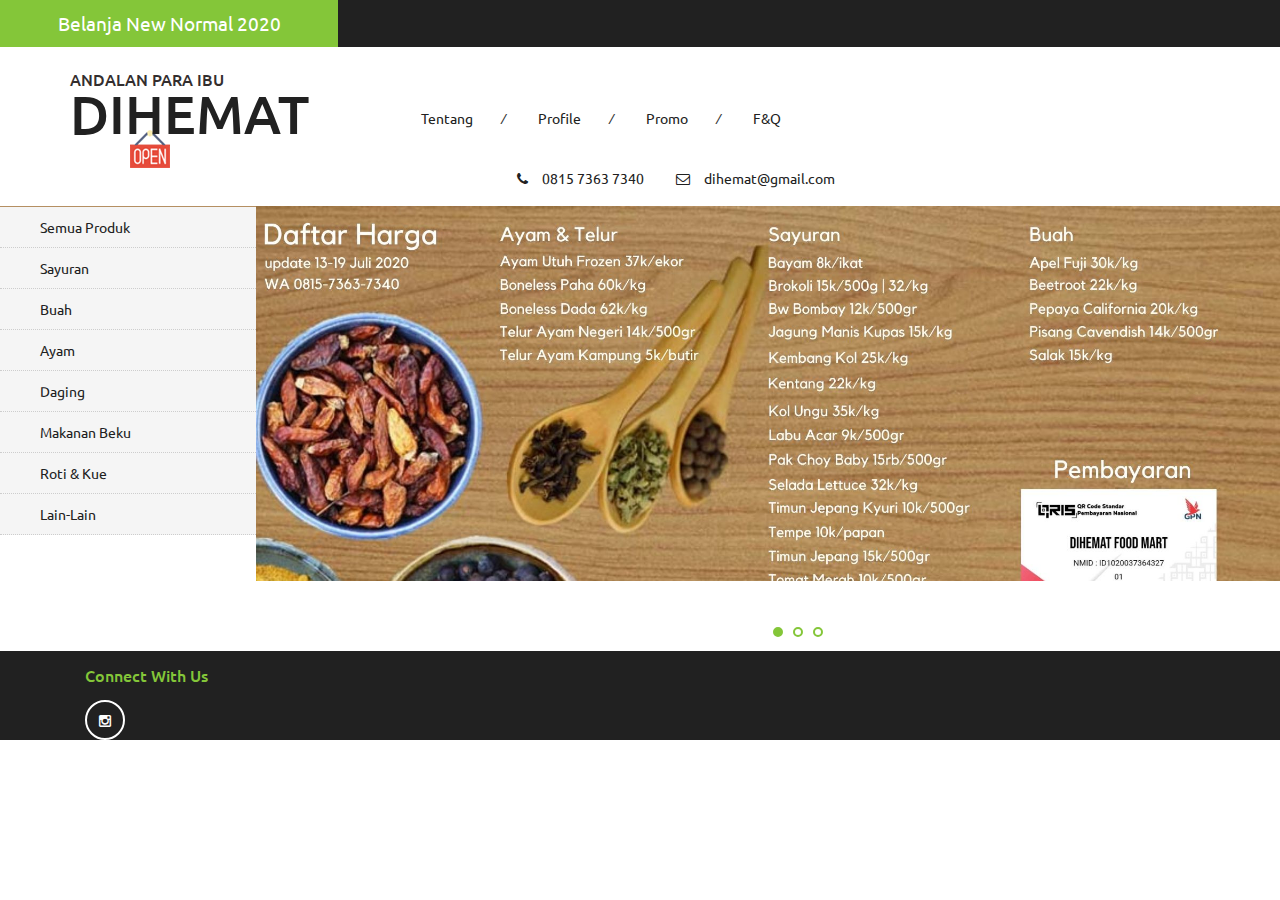
==== commit 74ac6501: "slide jadi 3" ====
--- a/index.html
+++ b/index.html
@@ -7,7 +7,7 @@
 <!DOCTYPE html>
 <html>
 <head>
-<title>Grocery Store a Ecommerce Online Shopping Category Flat Bootstrap Responsive Website Template | Home :: w3layouts</title>
+<title>DIHEMAT Andalan Para Ibu</title>
 <!-- for-mobile-apps -->
 <meta name="viewport" content="width=device-width, initial-scale=1">
 <meta http-equiv="Content-Type" content="text/html; charset=utf-8" />
@@ -115,12 +115,33 @@
 				 </div><!-- /.navbar-collapse -->
 			</nav>
 		</div>
+
 		<div class="w3l_banner_nav_right">
 			<section class="slider">
 				<div class="flexslider">
 					<ul class="slides">
 						<li>
 							<div class="w3l_banner_nav_right_banner">
+								<!--<h3>Belanjanya<span>DIHEMAT</span>Yuk</h3>
+								<div class="more">
+									<a href="index.html" class="button--saqui button--round-l button--text-thick" data-text="Shop now">OK</a>
+								</div>-->
+							</div>
+						</li>
+						<li>
+							<div class="w3l_banner_nav_right_banner1">
+								<h3>Belanjanya<span>DIHEMAT</span>Yuk</h3>
+								<div class="more">
+									<a href="index.html" class="button--saqui button--round-l button--text-thick" data-text="OK">OK</a>
+								</div>
+							</div>
+						</li>
+						<li>
+							<div class="w3l_banner_nav_right_banner2">
+								<h3>Belanja <i>Ala</i> New Normal</h3>
+								<div class="more">
+									<a href="index.html" class="button--saqui button--round-l button--text-thick" data-text="OK">OK</a>
+								</div>
 							</div>
 						</li>
 					</ul>
@@ -141,6 +162,33 @@
 			  </script>
 			<!-- //flexSlider -->
 		</div>
+
+		<!--<div class="w3l_banner_nav_right">
+			<section class="slider">
+				<div class="flexslider">
+					<ul class="slides">
+						<li>
+							<div class="w3l_banner_nav_right_banner">
+							</div>
+						</li>
+					</ul>
+				</div>
+			</section> -->
+			<!-- flexSlider -->
+				<!--<link rel="stylesheet" href="css/flexslider.css" type="text/css" media="screen" property="" />
+				<script defer src="js/jquery.flexslider.js"></script>
+				<script type="text/javascript">
+				$(window).load(function(){
+				  $('.flexslider').flexslider({
+					animation: "slide",
+					start: function(slider){
+					  $('body').removeClass('loading');
+					}
+				  });
+				});
+			  </script> -->
+			<!-- //flexSlider -->
+		<!--</div>-->
 		<div class="clearfix"></div>
 	</div>
 <!-- banner -->
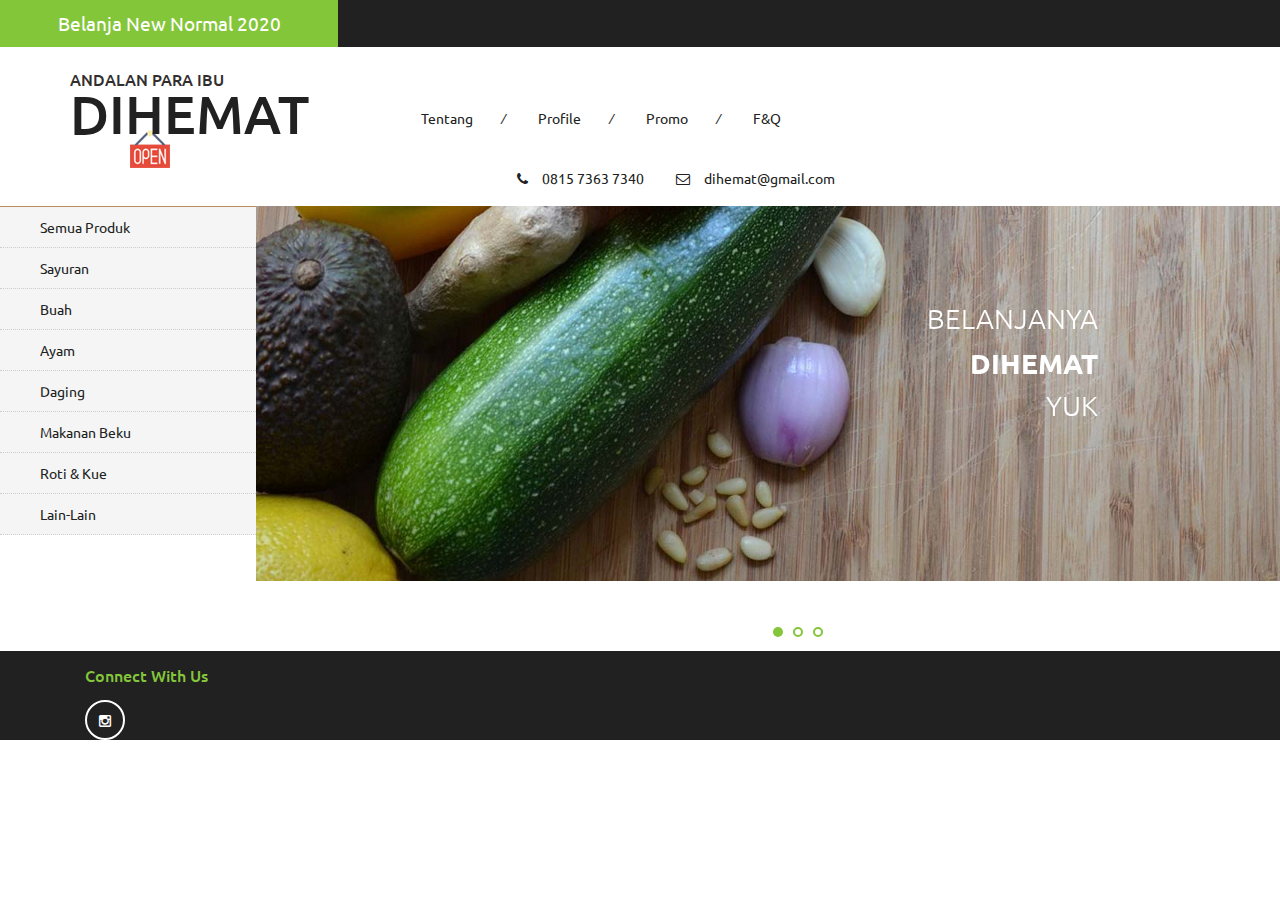
==== commit 47989d09: "tukar posisi slide" ====
--- a/index.html
+++ b/index.html
@@ -122,18 +122,18 @@
 					<ul class="slides">
 						<li>
 							<div class="w3l_banner_nav_right_banner">
+								<h3>Belanjanya<span>DIHEMAT</span>Yuk</h3>
+								<!--<<div class="more">
+									a href="index.html" class="button--saqui button--round-l button--text-thick" data-text="OK">OK</a>
+								</div>-->
+							</div>
+						</li>
+						<li>
+							<div class="w3l_banner_nav_right_banner1">
 								<!--<h3>Belanjanya<span>DIHEMAT</span>Yuk</h3>
 								<div class="more">
 									<a href="index.html" class="button--saqui button--round-l button--text-thick" data-text="Shop now">OK</a>
 								</div>-->
-							</div>
-						</li>
-						<li>
-							<div class="w3l_banner_nav_right_banner1">
-								<h3>Belanjanya<span>DIHEMAT</span>Yuk</h3>
-								<div class="more">
-									<a href="index.html" class="button--saqui button--round-l button--text-thick" data-text="OK">OK</a>
-								</div>
 							</div>
 						</li>
 						<li>
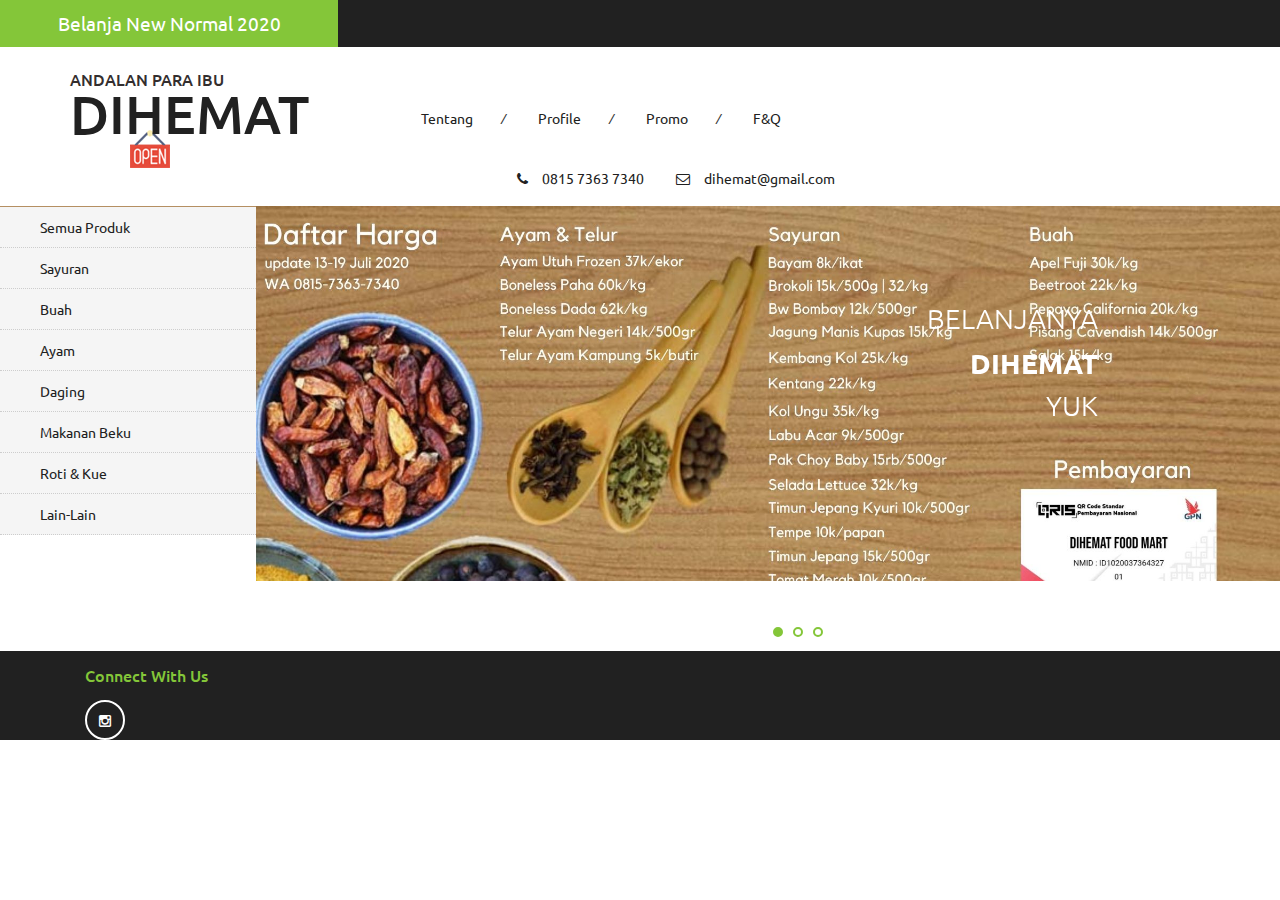
==== commit 9785af42: "instagram" ====
--- a/index.html
+++ b/index.html
@@ -210,7 +210,7 @@
 					<div class="w3_footer_grid_bottom">
 						<h4>connect with us</h4>
 						<ul class="agileits_social_icons">
-							<li><a href="#" class="instagram"><i class="fa fa-instagram" aria-hidden="true"></i></a></li>
+							<li><a href="https://www.instagram.com/dihemat/" class="instagram"><i class="fa fa-instagram" aria-hidden="true"></i></a></li>
 						</ul>
 					</div>
 				</div>
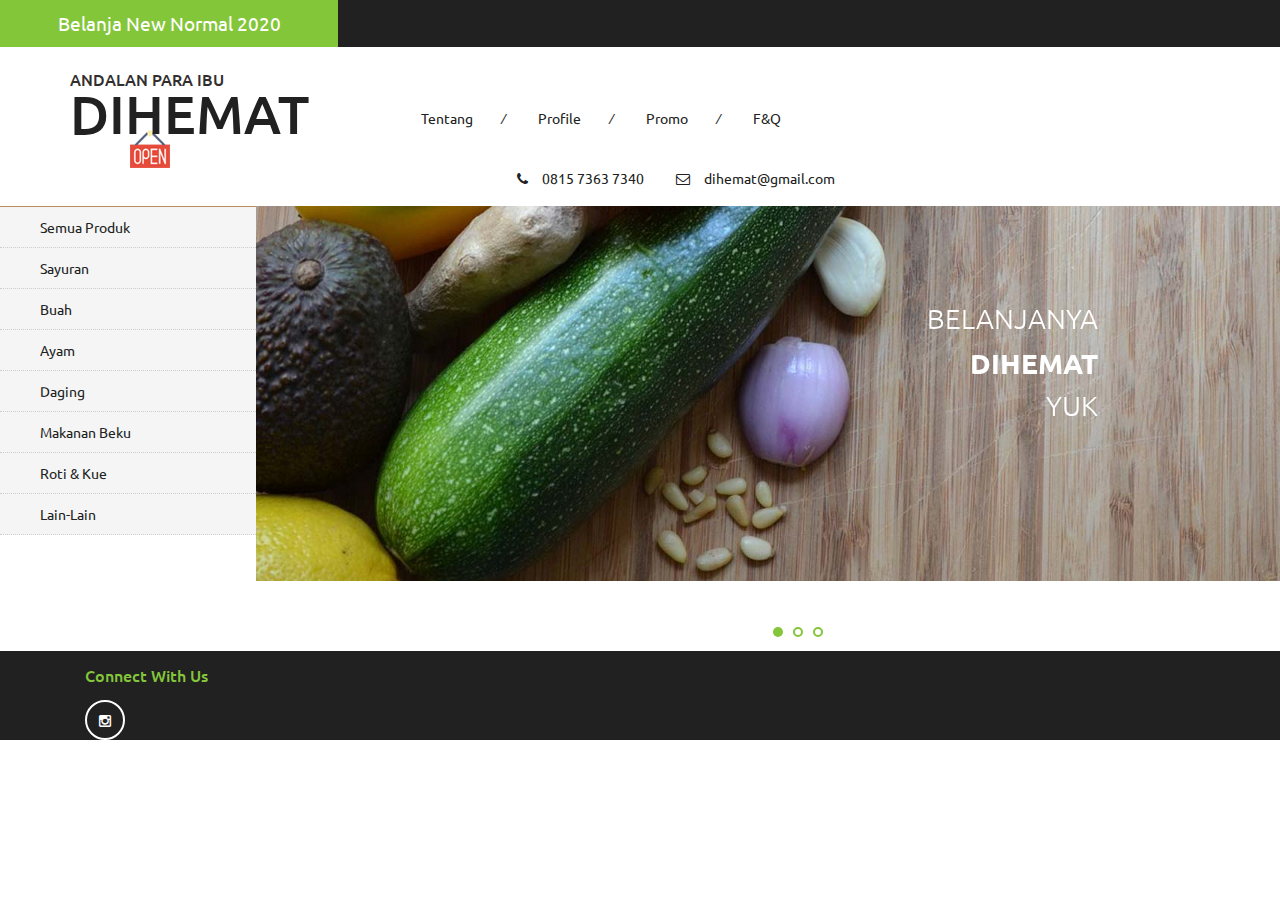
==== commit 8fa2291b: "ikan" ====
--- a/index.html
+++ b/index.html
@@ -138,10 +138,10 @@
 						</li>
 						<li>
 							<div class="w3l_banner_nav_right_banner2">
-								<h3>Belanja <i>Ala</i> New Normal</h3>
+								<!--<h3>Belanja <i>Ala</i> New Normal</h3>
 								<div class="more">
 									<a href="index.html" class="button--saqui button--round-l button--text-thick" data-text="OK">OK</a>
-								</div>
+								</div>-->
 							</div>
 						</li>
 					</ul>
